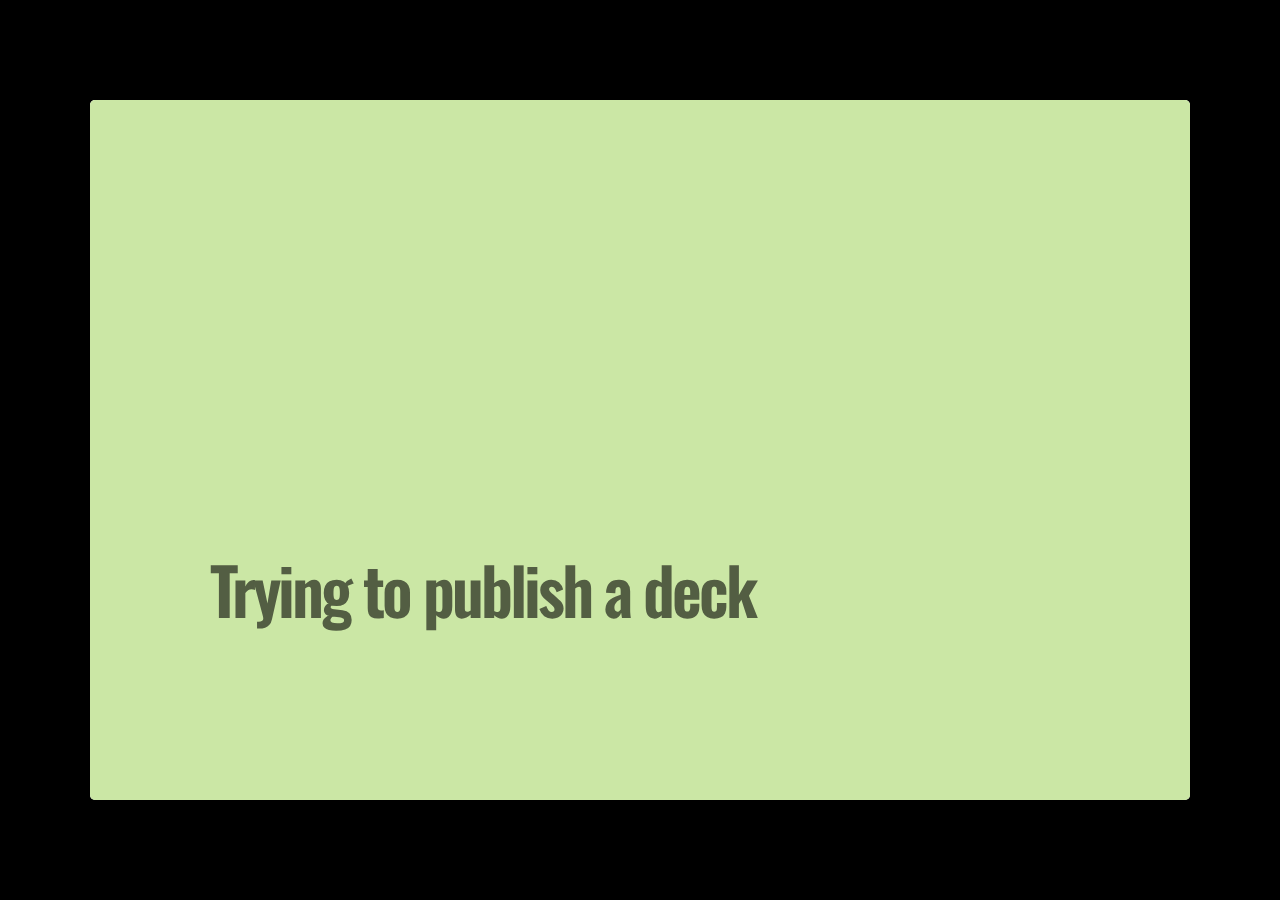
==== index.html @ 4f8438b9 "publishing deck" ====
<!DOCTYPE html>
<html>
<head>
  <title>Trying to publish a deck</title>
  <meta charset="utf-8">
  <meta name="description" content="Trying to publish a deck">
  <meta name="author" content="">
  <meta name="generator" content="slidify" />
  <meta name="apple-mobile-web-app-capable" content="yes">
  <meta http-equiv="X-UA-Compatible" content="chrome=1">
  <link rel="stylesheet" href="libraries/frameworks/io2012/css/default.css" media="all" >
  <link rel="stylesheet" href="libraries/frameworks/io2012/css/phone.css" 
    media="only screen and (max-device-width: 480px)" >
  <link rel="stylesheet" href="libraries/frameworks/io2012/css/slidify.css" >
  <link rel="stylesheet" href="libraries/highlighters/highlight.js/css/tomorrow.css" />
  <base target="_blank"> <!-- This amazingness opens all links in a new tab. -->  <link rel=stylesheet href="./assets/css/ribbons.css"></link>

  
  <!-- Grab CDN jQuery, fall back to local if offline -->
  <script src="http://ajax.aspnetcdn.com/ajax/jQuery/jquery-1.7.min.js"></script>
  <script>window.jQuery || document.write('<script src="libraries/widgets/quiz/js/jquery.js"><\/script>')</script> 
  <script data-main="libraries/frameworks/io2012/js/slides" 
    src="libraries/frameworks/io2012/js/require-1.0.8.min.js">
  </script>
  
  

</head>
<body style="opacity: 0">
  <slides class="layout-widescreen">
    
    <!-- LOGO SLIDE -->
        <slide class="title-slide segue nobackground">
  <hgroup class="auto-fadein">
    <h1>Trying to publish a deck</h1>
    <h2></h2>
    <p><br/></p>
  </hgroup>
  <article></article>  
</slide>
    

    <!-- SLIDES -->
    <slide class="" id="slide-1" style="background:;">
  <hgroup>
    <h2>Read-And-Delete</h2>
  </hgroup>
  <article data-timings="">
    <ol>
<li>Edit YAML front matter</li>
<li>Write using R Markdown</li>
<li>Use an empty line followed by three dashes to separate slides!</li>
</ol>

  </article>
  <!-- Presenter Notes -->
</slide>

<slide class="class" id="id" style="background:;">
  <hgroup>
    <h2>Slide 2</h2>
  </hgroup>
  <article data-timings="">
    <p>This is annoying</p>

  </article>
  <!-- Presenter Notes -->
</slide>

    <slide class="backdrop"></slide>
  </slides>
  <div class="pagination pagination-small" id='io2012-ptoc' style="display:none;">
    <ul>
      <li>
      <a href="#" target="_self" rel='tooltip' 
        data-slide=1 title='Read-And-Delete'>
         1
      </a>
    </li>
    <li>
      <a href="#" target="_self" rel='tooltip' 
        data-slide=2 title='Slide 2'>
         2
      </a>
    </li>
  </ul>
  </div>  <!--[if IE]>
    <script 
      src="http://ajax.googleapis.com/ajax/libs/chrome-frame/1/CFInstall.min.js">  
    </script>
    <script>CFInstall.check({mode: 'overlay'});</script>
  <![endif]-->
</body>
  <!-- Load Javascripts for Widgets -->
  
  <!-- LOAD HIGHLIGHTER JS FILES -->
  <script src="libraries/highlighters/highlight.js/highlight.pack.js"></script>
  <script>hljs.initHighlightingOnLoad();</script>
  <!-- DONE LOADING HIGHLIGHTER JS FILES -->
   
  </html>
---- libraries/frameworks/io2012/css/default.css ----
@charset "UTF-8";

/* line 17, ../../../../../../Library/Ruby/Gems/1.8/gems/compass-0.12.1/frameworks/compass/stylesheets/compass/reset/_utilities.scss */
html, body, div, span, applet, object, iframe,
h1, h2, h3, h4, h5, h6, p, blockquote, pre,
a, abbr, acronym, address, big, cite, code,
del, dfn, em, img, ins, kbd, q, s, samp,
small, strike, strong, sub, sup, tt, var,
b, u, i, center,
dl, dt, dd, ol, ul, li,
fieldset, form, label, legend,
table, caption, tbody, tfoot, thead, tr, th, td,
article, aside, canvas, details, embed,
figure, figcaption, footer, header, hgroup,
menu, nav, output, ruby, section, summary,
time, mark, audio, video {
  margin: 0;
  padding: 0;
  border: 0;
  font-size: 100%;
  font: inherit;
  vertical-align: baseline;
}

/* line 20, ../../../../../../Library/Ruby/Gems/1.8/gems/compass-0.12.1/frameworks/compass/stylesheets/compass/reset/_utilities.scss */
body {
  line-height: 1;
}

/* line 22, ../../../../../../Library/Ruby/Gems/1.8/gems/compass-0.12.1/frameworks/compass/stylesheets/compass/reset/_utilities.scss */

ol, ul {
  list-style: none;
}


/* line 24, ../../../../../../Library/Ruby/Gems/1.8/gems/compass-0.12.1/frameworks/compass/stylesheets/compass/reset/_utilities.scss */
table {
  border-collapse: collapse;
  border-spacing: 0;
}

/* line 26, ../../../../../../Library/Ruby/Gems/1.8/gems/compass-0.12.1/frameworks/compass/stylesheets/compass/reset/_utilities.scss */
caption, th, td {
  text-align: left;
  font-weight: normal;
  vertical-align: middle;
}

/* line 28, ../../../../../../Library/Ruby/Gems/1.8/gems/compass-0.12.1/frameworks/compass/stylesheets/compass/reset/_utilities.scss */
q, blockquote {
  quotes: none;
}
/* line 101, ../../../../../../Library/Ruby/Gems/1.8/gems/compass-0.12.1/frameworks/compass/stylesheets/compass/reset/_utilities.scss */
q:before, q:after, blockquote:before, blockquote:after {
  content: "";
  content: none;
}

/* line 30, ../../../../../../Library/Ruby/Gems/1.8/gems/compass-0.12.1/frameworks/compass/stylesheets/compass/reset/_utilities.scss */
a img {
  border: none;
}

/* line 114, ../../../../../../Library/Ruby/Gems/1.8/gems/compass-0.12.1/frameworks/compass/stylesheets/compass/reset/_utilities.scss */
article, aside, details, figcaption, figure, footer, header, hgroup, menu, nav, section, summary {
  display: block;
}

/**
 * Base SlideDeck Styles
 */
/* line 48, ../scss/_base.scss */
html {
  height: 100%;
  overflow: hidden;
}

/* line 53, ../scss/_base.scss */
body {
  margin: 0;
  padding: 0;
  opacity: 0;
  height: 100%;
  min-height: 740px;
  width: 100%;
  overflow: hidden;
  color: #fff;
  -webkit-font-smoothing: antialiased;
  -moz-font-smoothing: antialiased;
  -ms-font-smoothing: antialiased;
  -o-font-smoothing: antialiased;
  -webkit-transition: opacity 800ms ease-in 100ms;
  -moz-transition: opacity 800ms ease-in 100ms;
  -ms-transition: opacity 800ms ease-in 100ms;
  -o-transition: opacity 800ms ease-in 100ms;
  transition: opacity 800ms ease-in 100ms;
}
/* line 69, ../scss/_base.scss */
body.loaded {
  opacity: 1 !important;
}

/* line 74, ../scss/_base.scss */
input, button {
  vertical-align: middle;
}

/* line 78, ../scss/_base.scss */
slides > slide[hidden] {
  display: none !important;
}

/* line 82, ../scss/_base.scss */
slides {
  width: 100%;
  height: 100%;
  position: absolute;
  left: 0;
  top: 0;
  -webkit-transform: translate3d(0, 0, 0);
  -moz-transform: translate3d(0, 0, 0);
  -ms-transform: translate3d(0, 0, 0);
  -o-transform: translate3d(0, 0, 0);
  transform: translate3d(0, 0, 0);
  -webkit-perspective: 1000;
  perspective: 1000;
  -webkit-transform-style: preserve-3d;
  transform-style: preserve-3d;
  -webkit-transition: opacity 800ms ease-in 100ms;
  -moz-transition: opacity 800ms ease-in 100ms;
  -ms-transition: opacity 800ms ease-in 100ms;
  -o-transition: opacity 800ms ease-in 100ms;
  transition: opacity 800ms ease-in 100ms;
}

/* line 94, ../scss/_base.scss */
slides > slide {
  display: block;
  position: absolute;
  overflow: hidden;
  left: 50%;
  top: 50%;
  -webkit-box-sizing: border-box;
  -moz-box-sizing: border-box;
  box-sizing: border-box;
}

/* Slide styles */
/*article.fill iframe {
  position: absolute;
  left: 0;
  top: 0;
  width: 100%;
  height: 100%;

  border: 0;
  margin: 0;

  @include border-radius(10px);

  z-index: -1;
}

slide.fill {
  background-repeat: no-repeat;
  @include background-size(cover);
}

slide.fill img {
  position: absolute;
  left: 0;
  top: 0;
  min-width: 100%;
  min-height: 100%;

  z-index: -1;
}
*/
/**
 * Theme Styles
 */
/* line 58, ../scss/default.scss */
::selection {
  color: white;
  background-color: #ffd14d;
  text-shadow: none;
}

/* line 64, ../scss/default.scss */
::-webkit-scrollbar {
  height: 16px;
  overflow: visible;
  width: 16px;
}

/* line 69, ../scss/default.scss */
::-webkit-scrollbar-thumb {
  background-color: rgba(0, 0, 0, 0.1);
  background-clip: padding-box;
  border: solid transparent;
  min-height: 28px;
  padding: 100px 0 0;
  -webkit-box-shadow: inset 1px 1px 0 rgba(0, 0, 0, 0.1), inset 0 -1px 0 rgba(0, 0, 0, 0.07);
  -moz-box-shadow: inset 1px 1px 0 rgba(0, 0, 0, 0.1), inset 0 -1px 0 rgba(0, 0, 0, 0.07);
  box-shadow: inset 1px 1px 0 rgba(0, 0, 0, 0.1), inset 0 -1px 0 rgba(0, 0, 0, 0.07);
  border-width: 1px 1px 1px 6px;
}

/* line 78, ../scss/default.scss */
::-webkit-scrollbar-thumb:hover {
  background-color: rgba(0, 0, 0, 0.5);
}

/* line 81, ../scss/default.scss */
::-webkit-scrollbar-button {
  height: 0;
  width: 0;
}

/* line 85, ../scss/default.scss */
::-webkit-scrollbar-track {
  background-clip: padding-box;
  border: solid transparent;
  border-width: 0 0 0 4px;
}

/* line 90, ../scss/default.scss */
::-webkit-scrollbar-corner {
  background: transparent;
}

/* line 94, ../scss/default.scss */
body {
  background: black;
}

/* line 98, ../scss/default.scss */
slides > slide {
  display: none;
  font-family: 'Open Sans', Arial, sans-serif;
  font-size: 26px;
  color: #797979;
  width: 900px;
  height: 700px;
  margin-left: -450px;
  margin-top: -350px;
  padding: 40px 60px;
  -webkit-border-radius: 5px;
  -moz-border-radius: 5px;
  -ms-border-radius: 5px;
  -o-border-radius: 5px;
  border-radius: 5px;
  -webkit-transition: all 0.6s ease-in-out;
  -moz-transition: all 0.6s ease-in-out;
  -ms-transition: all 0.6s ease-in-out;
  -o-transition: all 0.6s ease-in-out;
  transition: all 0.6s ease-in-out;
}
/* line 119, ../scss/default.scss */
slides > slide.far-past {
  display: none;
}
/* line 126, ../scss/default.scss */
slides > slide.past {
  display: block;
  opacity: 0;
}
/* line 133, ../scss/default.scss */
slides > slide.current {
  display: block;
  opacity: 1;
}
/* line 139, ../scss/default.scss */
slides > slide.current .auto-fadein {
  opacity: 1;
}
/* line 143, ../scss/default.scss */
slides > slide.current .gdbar {
  -webkit-background-size: 100% 100%;
  -moz-background-size: 100% 100%;
  -o-background-size: 100% 100%;
  background-size: 100% 100%;
}
/* line 148, ../scss/default.scss */
slides > slide.next {
  display: block;
  opacity: 0;
  pointer-events: none;
}
/* line 156, ../scss/default.scss */
slides > slide.far-next {
  display: none;
}
/* line 163, ../scss/default.scss */
slides > slide.dark {
  background: #515151 !important;
}
/* line 171, ../scss/default.scss */
slides > slide:not(.nobackground):before {
  font-size: 12pt;
  content: attr(data-hashtag);
  position: absolute;
  bottom: 20px;
  left: 60px;
  /* background: url("../images/google_developers_icon_128.png") no-repeat 0 50%; */
  -webkit-background-size: 30px 30px;
  -moz-background-size: 30px 30px;
  -o-background-size: 30px 30px;
  background-size: 30px 30px;
  padding-left: 40px;
  height: 30px;
  line-height: 1.9;
}


/* line 183, ../scss/default.scss */
slides > slide:not(.nobackground):after {
  font-size: 12pt;
  content: attr(data-slide-num) "/" attr(data-total-slides);
  position: absolute;
  bottom: 20px;
  right: 60px;
  line-height: 1.9;
}
/* line 194, ../scss/default.scss */
slides > slide.title-slide:after {
  content: '';
  /* background: url(../images/io2012_logo.png) no-repeat 100% 50%; */
  -webkit-background-size: contain;
  -moz-background-size: contain;
  -o-background-size: contain;
  background-size: contain;
  position: absolute;
  bottom: 40px;
  right: 40px;
  width: 100%;
  height: 60px;
}
/* line 206, ../scss/default.scss */
slides > slide.backdrop {
  z-index: -10;
  display: block !important;
  background: -webkit-gradient(linear, 50% 0%, 50% 100%, color-stop(0%, #ffffff), color-stop(85%, #ffffff), color-stop(100%, #e6e6e6));
  background: -webkit-linear-gradient(#ffffff, #ffffff 85%, #e6e6e6);
  background: -moz-linear-gradient(#ffffff, #ffffff 85%, #e6e6e6);
  background: -o-linear-gradient(#ffffff, #ffffff 85%, #e6e6e6);
  background: -ms-linear-gradient(#ffffff, #ffffff 85%, #e6e6e6);
  background: linear-gradient(#ffffff, #ffffff 85%, #e6e6e6);
  background-color: white;
}
/* line 211, ../scss/default.scss */
slides > slide.backdrop:after, slides > slide.backdrop:before {
  display: none;
}
/* line 216, ../scss/default.scss */
slides > slide > hgroup + article {
  margin-top: 45px;
}
/* line 220, ../scss/default.scss */
slides > slide > hgroup + article.flexbox.vcenter, slides > slide > hgroup + article.flexbox.vleft, slides > slide > hgroup + article.flexbox.vright {
  height: 80%;
}
/* line 225, ../scss/default.scss */
slides > slide > hgroup + article p {
  margin-bottom: 1em;
}
/* line 230, ../scss/default.scss */
slides > slide > article:only-child {
  height: 100%;
}
/* line 233, ../scss/default.scss */
slides > slide > article:only-child > iframe {
  height: 98%;
}

/* line 239, ../scss/default.scss */
slides.layout-faux-widescreen > slide {
  padding: 40px 160px;
}

/* line 248, ../scss/default.scss */
slides.layout-widescreen > slide,
slides.layout-faux-widescreen > slide {
  margin-left: -550px;
  width: 1100px;
}
/* line 253, ../scss/default.scss */
slides.layout-widescreen > slide.far-past,
slides.layout-faux-widescreen > slide.far-past {
  display: block;
  display: none;
  -webkit-transform: translate(-2260px);
  -moz-transform: translate(-2260px);
  -ms-transform: translate(-2260px);
  -o-transform: translate(-2260px);
  transform: translate(-2260px);
  -webkit-transform: translate3d(-2260px, 0, 0);
  -moz-transform: translate3d(-2260px, 0, 0);
  -ms-transform: translate3d(-2260px, 0, 0);
  -o-transform: translate3d(-2260px, 0, 0);
  transform: translate3d(-2260px, 0, 0);
}
/* line 260, ../scss/default.scss */
slides.layout-widescreen > slide.past,
slides.layout-faux-widescreen > slide.past {
  display: block;
  opacity: 0;
}
/* line 267, ../scss/default.scss */
slides.layout-widescreen > slide.current,
slides.layout-faux-widescreen > slide.current {
  display: block;
  opacity: 1;
}
/* line 274, ../scss/default.scss */
slides.layout-widescreen > slide.next,
slides.layout-faux-widescreen > slide.next {
  display: block;
  opacity: 0;
  pointer-events: none;
}
/* line 282, ../scss/default.scss */
slides.layout-widescreen > slide.far-next,
slides.layout-faux-widescreen > slide.far-next {
  display: block;
  display: none;
  -webkit-transform: translate(2260px);
  -moz-transform: translate(2260px);
  -ms-transform: translate(2260px);
  -o-transform: translate(2260px);
  transform: translate(2260px);
  -webkit-transform: translate3d(2260px, 0, 0);
  -moz-transform: translate3d(2260px, 0, 0);
  -ms-transform: translate3d(2260px, 0, 0);
  -o-transform: translate3d(2260px, 0, 0);
  transform: translate3d(2260px, 0, 0);
}
/* line 289, ../scss/default.scss */
slides.layout-widescreen #prev-slide-area,
slides.layout-faux-widescreen #prev-slide-area {
  margin-left: -650px;
}
/* line 293, ../scss/default.scss */
slides.layout-widescreen #next-slide-area,
slides.layout-faux-widescreen #next-slide-area {
  margin-left: 550px;
}

/* line 298, ../scss/default.scss */
b {
  font-weight: 600;
}

/* line 302, ../scss/default.scss */
a {
  color: #2a7cdf;
  text-decoration: none;
  border-bottom: 1px solid rgba(42, 124, 223, 0.5);
}
/* line 307, ../scss/default.scss */
a:hover {
  color: black !important;
}

/* line 312, ../scss/default.scss */
h1, h2, h3 {
  font-weight: 600;
}

/* line 316, ../scss/default.scss */
h2 {
  font-size: 45px;
  line-height: 45px;
  letter-spacing: -2px;
  color: #515151;
}

/* line 323, ../scss/default.scss */
h3 {
  font-size: 30px;
  letter-spacing: -1px;
  line-height: 2;
  font-weight: inherit;
  color: #797979;
}

/* line 331, ../scss/default.scss */
ul {
  margin-left: 1.2em;
  margin-bottom: 1em;
  position: relative;
}
/* line 336, ../scss/default.scss */
ul li {
  margin-bottom: 0.5em;
}
/* line 339, ../scss/default.scss */
ul li ul {
  margin-left: 2em;
  margin-bottom: 0;
}
/* line 343, ../scss/default.scss */
ul li ul li:before {
  content: '-';
  font-weight: 600;
}
/* line 350, ../scss/default.scss */
ul > li:before {
  content: '\00B7';
  margin-left: -1em;
  position: absolute;
  font-weight: 600;
}
/* line 357, ../scss/default.scss */
ul ul {
  margin-top: .5em;
}

/* line 364, ../scss/default.scss */
.highlight-code slide.current pre > * {
  opacity: 0.25;
  -webkit-transition: opacity 0.5s ease-in;
  -moz-transition: opacity 0.5s ease-in;
  -ms-transition: opacity 0.5s ease-in;
  -o-transition: opacity 0.5s ease-in;
  transition: opacity 0.5s ease-in;
}
/* line 368, ../scss/default.scss */
.highlight-code slide.current b {
  opacity: 1;
}

/* line 373, ../scss/default.scss */
pre {
  font-family: 'Inconsolata', 'Courier New', monospace;
  font-size: 20px;
  line-height: 28px;
  padding: 10px 0 10px 60px;
  letter-spacing: -1px;
  margin-bottom: 0px;
  width: 106%;
  left: -60px;
  position: relative;
  -webkit-box-sizing: border-box;
  -moz-box-sizing: border-box;
  box-sizing: border-box;
  /*overflow: hidden;*/
}
/* line 387, ../scss/default.scss */
pre[data-lang]:after {
  content: attr(data-lang);
  background-color: #a9a9a9;
  right: 0;
  top: 0;
  position: absolute;
  font-size: 16pt;
  color: white;
  padding: 2px 25px;
  text-transform: uppercase;
}

/* line 400, ../scss/default.scss */
pre[data-lang="go"] {
  color: #333;
}

/* line 404, ../scss/default.scss */
code {
  font-size: 95%;
  font-family: 'Inconsolata', 'Courier New', monospace;
  color: black;
}

/* line 410, ../scss/default.scss */
iframe {
  width: 100%;
  height: 530px;
  background: white;
  border: 1px solid #e6e6e6;
  -webkit-box-sizing: border-box;
  -moz-box-sizing: border-box;
  box-sizing: border-box;
}

/* line 418, ../scss/default.scss */
dt {
  font-weight: bold;
}

/* line 422, ../scss/default.scss */
button {
  display: inline-block;
  background: -webkit-gradient(linear, 50% 0%, 50% 100%, color-stop(40%, #f9f9f9), color-stop(70%, #e3e3e3));
  background: -webkit-linear-gradient(#f9f9f9 40%, #e3e3e3 70%);
  background: -moz-linear-gradient(#f9f9f9 40%, #e3e3e3 70%);
  background: -o-linear-gradient(#f9f9f9 40%, #e3e3e3 70%);
  background: -ms-linear-gradient(#f9f9f9 40%, #e3e3e3 70%);
  background: linear-gradient(#f9f9f9 40%, #e3e3e3 70%);
  border: 1px solid #a9a9a9;
  -webkit-border-radius: 3px;
  -moz-border-radius: 3px;
  -ms-border-radius: 3px;
  -o-border-radius: 3px;
  border-radius: 3px;
  padding: 5px 8px;
  outline: none;
  white-space: nowrap;
  -webkit-user-select: none;
  -moz-user-select: none;
  user-select: none;
  cursor: pointer;
  text-shadow: 1px 1px white;
  font-size: 10pt;
}

/* line 436, ../scss/default.scss */
button:not(:disabled):hover {
  border-color: #515151;
}

/* line 440, ../scss/default.scss */
button:not(:disabled):active {
  background: -webkit-gradient(linear, 50% 0%, 50% 100%, color-stop(40%, #e3e3e3), color-stop(70%, #f9f9f9));
  background: -webkit-linear-gradient(#e3e3e3 40%, #f9f9f9 70%);
  background: -moz-linear-gradient(#e3e3e3 40%, #f9f9f9 70%);
  background: -o-linear-gradient(#e3e3e3 40%, #f9f9f9 70%);
  background: -ms-linear-gradient(#e3e3e3 40%, #f9f9f9 70%);
  background: linear-gradient(#e3e3e3 40%, #f9f9f9 70%);
}

/* line 444, ../scss/default.scss */
:disabled {
  color: #a9a9a9;
}

/* line 448, ../scss/default.scss */
.blue {
  color: #4387fd;
}

/* line 451, ../scss/default.scss */
.blue2 {
  color: #3c8ef3;
}

/* line 454, ../scss/default.scss */
.blue3 {
  color: #2a7cdf;
}

/* line 457, ../scss/default.scss */
.yellow {
  color: #ffd14d;
}

/* line 460, ../scss/default.scss */
.yellow2 {
  color: #f9cc46;
}

/* line 463, ../scss/default.scss */
.yellow3 {
  color: #f6c000;
}

/* line 466, ../scss/default.scss */
.green {
  color: #0da861;
}

/* line 469, ../scss/default.scss */
.green2 {
  color: #00a86d;
}

/* line 472, ../scss/default.scss */
.green3 {
  color: #009f5d;
}

/* line 475, ../scss/default.scss */
.red {
  color: #f44a3f;
}

/* line 478, ../scss/default.scss */
.red2 {
  color: #e0543e;
}

/* line 481, ../scss/default.scss */
.red3 {
  color: #d94d3a;
}

/* line 484, ../scss/default.scss */
.gray {
  color: #e6e6e6;
}

/* line 487, ../scss/default.scss */
.gray2 {
  color: #a9a9a9;
}

/* line 490, ../scss/default.scss */
.gray3 {
  color: #797979;
}

/* line 493, ../scss/default.scss */
.gray4 {
  color: #515151;
}

/* line 497, ../scss/default.scss */
.white {
  color: white !important;
}

/* line 500, ../scss/default.scss */
.black {
  color: black !important;
}

/* line 504, ../scss/default.scss */
.columns-2 {
  -webkit-column-count: 2;
  -moz-column-count: 2;
  -o-column-count: 2;
  column-count: 2;
}

/* line 508, ../scss/default.scss */
table {
  width: 100%;
  border-collapse: -moz-initial;
  border-collapse: initial;
  border-spacing: 2px;
  border-bottom: 1px solid #797979;
}
/* line 515, ../scss/default.scss */
table tr > td:first-child, table th {
  font-weight: 600;
  color: #515151;
}
/* line 520, ../scss/default.scss */
table tr:nth-child(odd) {
  background-color: #e6e6e6;
}
/* line 524, ../scss/default.scss */
table th {
  color: white;
  font-size: 18px;
  background: -webkit-gradient(linear, 50% 0%, 50% 100%, color-stop(40%, #4387fd), color-stop(80%, #2a7cdf)) no-repeat;
  background: -webkit-linear-gradient(top, #4387fd 40%, #2a7cdf 80%) no-repeat;
  background: -moz-linear-gradient(top, #4387fd 40%, #2a7cdf 80%) no-repeat;
  background: -o-linear-gradient(top, #4387fd 40%, #2a7cdf 80%) no-repeat;
  background: -ms-linear-gradient(top, #4387fd 40%, #2a7cdf 80%) no-repeat;
  background: linear-gradient(top, #4387fd 40%, #2a7cdf 80%) no-repeat;
}
/* line 530, ../scss/default.scss */
table td, table th {
  font-size: 18px;
  padding: 1em 0.5em;
}
/* line 535, ../scss/default.scss */
table td.highlight {
  color: #515151;
  background: -webkit-gradient(linear, 50% 0%, 50% 100%, color-stop(40%, #ffd14d), color-stop(80%, #f6c000)) no-repeat;
  background: -webkit-linear-gradient(top, #ffd14d 40%, #f6c000 80%) no-repeat;
  background: -moz-linear-gradient(top, #ffd14d 40%, #f6c000 80%) no-repeat;
  background: -o-linear-gradient(top, #ffd14d 40%, #f6c000 80%) no-repeat;
  background: -ms-linear-gradient(top, #ffd14d 40%, #f6c000 80%) no-repeat;
  background: linear-gradient(top, #ffd14d 40%, #f6c000 80%) no-repeat;
}
/* line 540, ../scss/default.scss */
table.rows {
  border-bottom: none;
  border-right: 1px solid #797979;
}

/* line 546, ../scss/default.scss */
q {
  font-size: 45px;
  line-height: 72px;
}
/* line 550, ../scss/default.scss */
q:before {
  content: '“';
  position: absolute;
  margin-left: -0.5em;
}
/* line 555, ../scss/default.scss */
q:after {
  content: '”';
  position: absolute;
  margin-left: 0.1em;
}

/* line 562, ../scss/default.scss */
slide.fill {
  background-repeat: no-repeat;
  -webkit-border-radius: 5px;
  -moz-border-radius: 5px;
  -ms-border-radius: 5px;
  -o-border-radius: 5px;
  border-radius: 5px;
  -webkit-background-size: cover;
  -moz-background-size: cover;
  -o-background-size: cover;
  background-size: cover;
}

/* Size variants */
/* line 571, ../scss/default.scss */
article.smaller p, article.smaller ul {
  font-size: 20px;
  line-height: 24px;
  letter-spacing: 0;
}
/* line 577, ../scss/default.scss */
article.smaller table td, article.smaller table th {
  font-size: 14px;
}
/* line 581, ../scss/default.scss */
article.smaller pre {
  font-size: 15px;
  line-height: 20px;
  letter-spacing: 0;
}
/* line 586, ../scss/default.scss */
article.smaller q {
  font-size: 40px;
  line-height: 48px;
}
/* line 590, ../scss/default.scss */
article.smaller q:before, article.smaller q:after {
  font-size: 60px;
}

/* Builds */
/* line 599, ../scss/default.scss */
.build > * {
  -webkit-transition: opacity 0.5s ease-in-out 0.2s;
  -moz-transition: opacity 0.5s ease-in-out 0.2s;
  -ms-transition: opacity 0.5s ease-in-out 0.2s;
  -o-transition: opacity 0.5s ease-in-out 0.2s;
  transition: opacity 0.5s ease-in-out 0.2s;
}
/* line 603, ../scss/default.scss */
.build .to-build {
  opacity: 0;
}
/* line 607, ../scss/default.scss */
.build .build-fade {
  opacity: 0.3;
}
/* line 610, ../scss/default.scss */
.build .build-fade:hover {
  opacity: 1.0;
}

/* line 617, ../scss/default.scss */
.popup .next .build .to-build {
  opacity: 1;
}
/* line 621, ../scss/default.scss */
.popup .next .build .build-fade {
  opacity: 1;
}

/* Pretty print */
/* line 629, ../scss/default.scss */
.prettyprint .str,
.prettyprint .atv {
  /* a markup attribute value */
  color: #009f5d;
}

/* line 633, ../scss/default.scss */
.prettyprint .kwd,
.prettyprint .tag {
  /* a markup tag name */
  color: #0066cc;
}

/* line 636, ../scss/default.scss */
.prettyprint .com {
  /* a comment */
  color: #797979;
  font-style: italic;
}

/* line 640, ../scss/default.scss */
.prettyprint .lit {
  /* a literal value */
  color: #7f0000;
}

/* line 645, ../scss/default.scss */
.prettyprint .pun,
.prettyprint .opn,
.prettyprint .clo {
  color: #515151;
}

/* line 651, ../scss/default.scss */
.prettyprint .typ,
.prettyprint .atn,
.prettyprint .dec,
.prettyprint .var {
  /* a declaration; a variable name */
  color: #d94d3a;
}

/* line 654, ../scss/default.scss */
.prettyprint .pln {
  color: #515151;
}

/* line 658, ../scss/default.scss */
.note {
  position: absolute;
  z-index: 100;
  width: 100%;
  height: 100%;
  top: 0;
  left: 0;
  padding: 1em;
  background: rgba(0, 0, 0, 0.3);
  opacity: 0;
  pointer-events: none;
  display: -webkit-box !important;
  display: -moz-box !important;
  display: -ms-box !important;
  display: -o-box !important;
  display: box !important;
  -webkit-box-orient: vertical;
  -moz-box-orient: vertical;
  -ms-box-orient: vertical;
  box-orient: vertical;
  -webkit-box-align: center;
  -moz-box-align: center;
  -ms-box-align: center;
  box-align: center;
  -webkit-box-pack: center;
  -moz-box-pack: center;
  -ms-box-pack: center;
  box-pack: center;
  -webkit-border-radius: 5px;
  -moz-border-radius: 5px;
  -ms-border-radius: 5px;
  -o-border-radius: 5px;
  border-radius: 5px;
  -webkit-box-sizing: border-box;
  -moz-box-sizing: border-box;
  box-sizing: border-box;
  -webkit-transform: translateY(350px);
  -moz-transform: translateY(350px);
  -ms-transform: translateY(350px);
  -o-transform: translateY(350px);
  transform: translateY(350px);
  -webkit-transition: all 0.4s ease-in-out;
  -moz-transition: all 0.4s ease-in-out;
  -ms-transition: all 0.4s ease-in-out;
  -o-transition: all 0.4s ease-in-out;
  transition: all 0.4s ease-in-out;
}
/* line 676, ../scss/default.scss */
.note > section {
  background: #fff;
  -webkit-border-radius: 5px;
  -moz-border-radius: 5px;
  -ms-border-radius: 5px;
  -o-border-radius: 5px;
  border-radius: 5px;
  -webkit-box-shadow: 0 0 10px #797979;
  -moz-box-shadow: 0 0 10px #797979;
  box-shadow: 0 0 10px #797979;
  width: 60%;
  padding: 2em;
}

/* line 693, ../scss/default.scss */
.with-notes.popup slides.layout-widescreen slide.next,
.with-notes.popup slides.layout-faux-widescreen slide.next {
  -webkit-transform: translate3d(690px, 80px, 0) scale(0.35);
  -moz-transform: translate3d(690px, 80px, 0) scale(0.35);
  -ms-transform: translate3d(690px, 80px, 0) scale(0.35);
  -o-transform: translate3d(690px, 80px, 0) scale(0.35);
  transform: translate3d(690px, 80px, 0) scale(0.35);
}
/* line 696, ../scss/default.scss */
.with-notes.popup slides.layout-widescreen slide .note,
.with-notes.popup slides.layout-faux-widescreen slide .note {
  -webkit-transform: translate3d(300px, 800px, 0) scale(1.5);
  -moz-transform: translate3d(300px, 800px, 0) scale(1.5);
  -ms-transform: translate3d(300px, 800px, 0) scale(1.5);
  -o-transform: translate3d(300px, 800px, 0) scale(1.5);
  transform: translate3d(300px, 800px, 0) scale(1.5);
}
/* line 702, ../scss/default.scss */
.with-notes.popup slide {
  overflow: visible;
  background: white;
  -webkit-transition: none;
  -moz-transition: none;
  -ms-transition: none;
  -o-transition: none;
  transition: none;
  pointer-events: none;
  -webkit-transform-origin: 0 0;
  -moz-transform-origin: 0 0;
  -ms-transform-origin: 0 0;
  -o-transform-origin: 0 0;
  transform-origin: 0 0;
}
/* line 709, ../scss/default.scss */
.with-notes.popup slide:not(.backdrop) {
  -webkit-transform: scale(0.6) translate3d(0.5em, 0.5em, 0);
  -moz-transform: scale(0.6) translate3d(0.5em, 0.5em, 0);
  -ms-transform: scale(0.6) translate3d(0.5em, 0.5em, 0);
  -o-transform: scale(0.6) translate3d(0.5em, 0.5em, 0);
  transform: scale(0.6) translate3d(0.5em, 0.5em, 0);
  -webkit-box-shadow: 0 0 10px #797979;
  -moz-box-shadow: 0 0 10px #797979;
  box-shadow: 0 0 10px #797979;
}
/* line 714, ../scss/default.scss */
.with-notes.popup slide.backdrop {
  background-image: -webkit-gradient(radial, 50% 50%, 0, 50% 50%, 600, color-stop(0%, #b1dfff), color-stop(100%, #4387fd));
  background-image: -webkit-radial-gradient(50% 50%, #b1dfff 0%, #4387fd 600px);
  background-image: -moz-radial-gradient(50% 50%, #b1dfff 0%, #4387fd 600px);
  background-image: -o-radial-gradient(50% 50%, #b1dfff 0%, #4387fd 600px);
  background-image: -ms-radial-gradient(50% 50%, #b1dfff 0%, #4387fd 600px);
  background-image: radial-gradient(50% 50%, #b1dfff 0%, #4387fd 600px);
}
/* line 720, ../scss/default.scss */
.with-notes.popup slide.next {
  -webkit-transform: translate3d(570px, 80px, 0) scale(0.35);
  -moz-transform: translate3d(570px, 80px, 0) scale(0.35);
  -ms-transform: translate3d(570px, 80px, 0) scale(0.35);
  -o-transform: translate3d(570px, 80px, 0) scale(0.35);
  transform: translate3d(570px, 80px, 0) scale(0.35);
  opacity: 1 !important;
}
/* line 724, ../scss/default.scss */
.with-notes.popup slide.next .note {
  display: none !important;
}
/* line 730, ../scss/default.scss */
.with-notes.popup .note {
  width: 109%;
  height: 260px;
  background: #e6e6e6;
  padding: 0;
  -webkit-box-shadow: 0 0 10px #797979;
  -moz-box-shadow: 0 0 10px #797979;
  box-shadow: 0 0 10px #797979;
  -webkit-transform: translate3d(250px, 800px, 0) scale(1.5);
  -moz-transform: translate3d(250px, 800px, 0) scale(1.5);
  -ms-transform: translate3d(250px, 800px, 0) scale(1.5);
  -o-transform: translate3d(250px, 800px, 0) scale(1.5);
  transform: translate3d(250px, 800px, 0) scale(1.5);
  -webkit-transition: opacity 400ms ease-in-out;
  -moz-transition: opacity 400ms ease-in-out;
  -ms-transition: opacity 400ms ease-in-out;
  -o-transition: opacity 400ms ease-in-out;
  transition: opacity 400ms ease-in-out;
}
/* line 741, ../scss/default.scss */
.with-notes.popup .note > section {
  background: #fff;
  -webkit-border-radius: 5px;
  -moz-border-radius: 5px;
  -ms-border-radius: 5px;
  -o-border-radius: 5px;
  border-radius: 5px;
  height: 100%;
  width: 100%;
  -webkit-box-sizing: border-box;
  -moz-box-sizing: border-box;
  box-sizing: border-box;
  -webkit-box-shadow: none;
  -moz-box-shadow: none;
  box-shadow: none;
  overflow: auto;
  padding: 1em;
}
/* line 754, ../scss/default.scss */
.with-notes .note {
  opacity: 1;
  -webkit-transform: translateY(0);
  -moz-transform: translateY(0);
  -ms-transform: translateY(0);
  -o-transform: translateY(0);
  transform: translateY(0);
  pointer-events: auto;
}

/* line 761, ../scss/default.scss */
.source {
  font-size: 14px;
  color: #a9a9a9;
  position: absolute;
  bottom: 70px;
  left: 60px;
}

/* line 769, ../scss/default.scss */
.centered {
  text-align: center;
}

/* line 773, ../scss/default.scss */
.reflect {
  -webkit-box-reflect: below 3px -webkit-linear-gradient(rgba(255, 255, 255, 0) 85%, white 150%);
  -moz-box-reflect: below 3px -moz-linear-gradient(rgba(255, 255, 255, 0) 85%, white 150%);
  -o-box-reflect: below 3px -o-linear-gradient(rgba(255, 255, 255, 0) 85%, white 150%);
  -ms-box-reflect: below 3px -ms-linear-gradient(rgba(255, 255, 255, 0) 85%, white 150%);
  box-reflect: below 3px linear-gradient(rgba(255, 255, 255, 0) 85%, #ffffff 150%);
}

/* line 781, ../scss/default.scss */
.flexbox {
  display: -webkit-box !important;
  display: -moz-box !important;
  display: -ms-box !important;
  display: -o-box !important;
  display: box !important;
}

/* line 785, ../scss/default.scss */
.flexbox.vcenter {
  -webkit-box-orient: vertical;
  -moz-box-orient: vertical;
  -ms-box-orient: vertical;
  box-orient: vertical;
  -webkit-box-align: center;
  -moz-box-align: center;
  -ms-box-align: center;
  box-align: center;
  -webkit-box-pack: center;
  -moz-box-pack: center;
  -ms-box-pack: center;
  box-pack: center;
  height: 100%;
  width: 100%;
}

/* line 791, ../scss/default.scss */
.flexbox.vleft {
  -webkit-box-orient: vertical;
  -moz-box-orient: vertical;
  -ms-box-orient: vertical;
  box-orient: vertical;
  -webkit-box-align: left;
  -moz-box-align: left;
  -ms-box-align: left;
  box-align: left;
  -webkit-box-pack: center;
  -moz-box-pack: center;
  -ms-box-pack: center;
  box-pack: center;
  height: 100%;
  width: 100%;
}

/* line 797, ../scss/default.scss */
.flexbox.vright {
  -webkit-box-orient: vertical;
  -moz-box-orient: vertical;
  -ms-box-orient: vertical;
  box-orient: vertical;
  -webkit-box-align: end;
  -moz-box-align: end;
  -ms-box-align: end;
  box-align: end;
  -webkit-box-pack: center;
  -moz-box-pack: center;
  -ms-box-pack: center;
  box-pack: center;
  height: 100%;
  width: 100%;
}

/* line 803, ../scss/default.scss */
.auto-fadein {
  -webkit-transition: opacity 0.6s ease-in 1s;
  -moz-transition: opacity 0.6s ease-in 1s;
  -ms-transition: opacity 0.6s ease-in 1s;
  -o-transition: opacity 0.6s ease-in 1s;
  transition: opacity 0.6s ease-in 1s;
  opacity: 0;
}

/* Clickable/tappable areas */
/* line 809, ../scss/default.scss */
.slide-area {
  z-index: 1000;
  position: absolute;
  left: 0;
  top: 0;
  width: 100px;
  height: 700px;
  left: 50%;
  top: 50%;
  cursor: pointer;
  margin-top: -350px;
}

/* line 826, ../scss/default.scss */
#prev-slide-area {
  margin-left: -550px;
}

/* line 831, ../scss/default.scss */
#next-slide-area {
  margin-left: 450px;
}

/* ===== SLIDE CONTENT ===== */
/* line 839, ../scss/default.scss */
.logoslide img {
  width: 383px;
  height: 92px;
}

/* line 845, ../scss/default.scss */
.segue {
  padding: 60px 120px;
}
/* line 848, ../scss/default.scss */
.segue h2 {
  color: #e6e6e6;
  font-size: 60px;
}
/* line 852, ../scss/default.scss */
.segue h3 {
  color: #e6e6e6;
  line-height: 2.8;
}
/* line 856, ../scss/default.scss */
.segue hgroup {
  position: absolute;
  bottom: 225px;
}

/* line 862, ../scss/default.scss */
.thank-you-slide {
  background: #4387fd !important;
  color: white;
}
/* line 866, ../scss/default.scss */
.thank-you-slide h2 {
  font-size: 60px;
  color: inherit;
}
/* line 871, ../scss/default.scss */
.thank-you-slide article > p {
  margin-top: 2em;
  font-size: 20pt;
}
/* line 876, ../scss/default.scss */
.thank-you-slide > p {
  position: absolute;
  bottom: 80px;
  font-size: 24pt;
  line-height: 1.3;
}

/* line 884, ../scss/default.scss */
aside.gdbar {
  height: 97px;
  width: 215px;
  position: absolute;
  left: -1px;
  top: 125px;
  -webkit-border-radius: 0 10px 10px 0;
  -moz-border-radius: 0 10px 10px 0;
  -ms-border-radius: 0 10px 10px 0;
  -o-border-radius: 0 10px 10px 0;
  border-radius: 0 10px 10px 0;
  background: -webkit-gradient(linear, 0% 50%, 100% 50%, color-stop(0%, #e6e6e6), color-stop(100%, #e6e6e6)) no-repeat;
  background: -webkit-linear-gradient(left, #e6e6e6, #e6e6e6) no-repeat;
  background: -moz-linear-gradient(left, #e6e6e6, #e6e6e6) no-repeat;
  background: -o-linear-gradient(left, #e6e6e6, #e6e6e6) no-repeat;
  background: -ms-linear-gradient(left, #e6e6e6, #e6e6e6) no-repeat;
  background: linear-gradient(left, #e6e6e6, #e6e6e6) no-repeat;
  -webkit-background-size: 0% 100%;
  -moz-background-size: 0% 100%;
  -o-background-size: 0% 100%;
  background-size: 0% 100%;
  -webkit-transition: all 0.5s ease-out 0.5s;
  -moz-transition: all 0.5s ease-out 0.5s;
  -ms-transition: all 0.5s ease-out 0.5s;
  -o-transition: all 0.5s ease-out 0.5s;
  transition: all 0.5s ease-out 0.5s;
  /* Better to transition only on background-size, but not sure how to do that with the mixin. */
}
/* line 895, ../scss/default.scss */
aside.gdbar.right {
  right: 0;
  left: -moz-initial;
  left: initial;
  top: 254px;
  /* 96 is height of gray icon bar */
  -webkit-transform: rotateZ(180deg);
  -moz-transform: rotateZ(180deg);
  -ms-transform: rotateZ(180deg);
  -o-transform: rotateZ(180deg);
  transform: rotateZ(180deg);
}
/* line 902, ../scss/default.scss */
aside.gdbar.right img {
  -webkit-transform: rotateZ(180deg);
  -moz-transform: rotateZ(180deg);
  -ms-transform: rotateZ(180deg);
  -o-transform: rotateZ(180deg);
  transform: rotateZ(180deg);
}
/* line 907, ../scss/default.scss */
aside.gdbar.bottom {
  top: -moz-initial;
  top: initial;
  bottom: 60px;
}
/* line 913, ../scss/default.scss */
aside.gdbar img {
  width: 125px;
  height: 85px;
  position: absolute;
  right: 0;
  margin: 8px 15px;
}

/* line 924, ../scss/default.scss */
.title-slide hgroup {
  bottom: 100px;
}
/* line 927, ../scss/default.scss */
.title-slide hgroup h1 {
  font-size: 65px;
  line-height: 1.4;
  letter-spacing: -3px;
  color: #515151;
}
/* line 934, ../scss/default.scss */
.title-slide hgroup h2 {
  font-size: 34px;
  color: #a9a9a9;
  font-weight: inherit;
}
/* line 940, ../scss/default.scss */
.title-slide hgroup p {
  font-size: 20px;
  color: #797979;
  line-height: 1.3;
  margin-top: 2em;
}

/* line 949, ../scss/default.scss */
.quote {
  color: #e6e6e6;
}
/* line 952, ../scss/default.scss */
.quote .author {
  font-size: 24px;
  position: absolute;
  bottom: 80px;
  line-height: 1.4;
}

/* line 961, ../scss/default.scss */
[data-config-contact] a {
  color: white;
  border-bottom: none;
}
/* line 965, ../scss/default.scss */
[data-config-contact] span {
  width: 115px;
  display: inline-block;
}

/* line 974, ../scss/default.scss */
.overview.popup .note {
  display: none !important;
}
/* line 980, ../scss/default.scss */
.overview slides slide {
  display: block;
  cursor: pointer;
  opacity: 0.5;
  pointer-events: auto !important;
  background: -webkit-gradient(linear, 50% 0%, 50% 100%, color-stop(0%, #ffffff), color-stop(85%, #ffffff), color-stop(100%, #e6e6e6));
  background: -webkit-linear-gradient(#ffffff, #ffffff 85%, #e6e6e6);
  background: -moz-linear-gradient(#ffffff, #ffffff 85%, #e6e6e6);
  background: -o-linear-gradient(#ffffff, #ffffff 85%, #e6e6e6);
  background: -ms-linear-gradient(#ffffff, #ffffff 85%, #e6e6e6);
  background: linear-gradient(#ffffff, #ffffff 85%, #e6e6e6);
  background-color: white;
}
/* line 981, ../scss/default.scss */
.overview slides slide.backdrop {
  display: none !important;
}
/* line 996, ../scss/default.scss */
.overview slides slide.far-past, .overview slides slide.past, .overview slides slide.next, .overview slides slide.far-next, .overview slides slide.far-past {
  opacity: 0.5;
  display: block;
}
/* line 1001, ../scss/default.scss */
.overview slides slide.current {
  opacity: 1;
}
/* line 1007, ../scss/default.scss */
.overview .slide-area {
  display: none;
}

@media print {
  /* line 1014, ../scss/default.scss */
  slides slide {
    display: block !important;
    position: relative;
    background: -webkit-gradient(linear, 50% 0%, 50% 100%, color-stop(0%, #ffffff), color-stop(85%, #ffffff), color-stop(100%, #e6e6e6));
    background: -webkit-linear-gradient(#ffffff, #ffffff 85%, #e6e6e6);
    background: -moz-linear-gradient(#ffffff, #ffffff 85%, #e6e6e6);
    background: -o-linear-gradient(#ffffff, #ffffff 85%, #e6e6e6);
    background: -ms-linear-gradient(#ffffff, #ffffff 85%, #e6e6e6);
    background: linear-gradient(#ffffff, #ffffff 85%, #e6e6e6);
    background-color: white;
    -webkit-transform: none !important;
    -moz-transform: none !important;
    -ms-transform: none !important;
    -o-transform: none !important;
    transform: none !important;
    width: 100%;
    height: 100%;
    page-break-after: always;
    top: auto !important;
    left: auto !important;
    margin-top: 0 !important;
    margin-left: 0 !important;
    opacity: 1 !important;
    color: #555;
  }
  /* line 1034, ../scss/default.scss */
  slides slide.far-past, slides slide.past, slides slide.next, slides slide.far-next, slides slide.far-past, slides slide.current {
    opacity: 1 !important;
    display: block !important;
  }
  /* line 1040, ../scss/default.scss */
  slides slide .build > * {
    -webkit-transition: none;
    -moz-transition: none;
    -ms-transition: none;
    -o-transition: none;
    transition: none;
  }
  /* line 1045, ../scss/default.scss */
  slides slide .build .to-build,
  slides slide .build .build-fade {
    opacity: 1;
  }
  /* line 1050, ../scss/default.scss */
  slides slide .auto-fadein {
    opacity: 1 !important;
  }
  /* line 1054, ../scss/default.scss */
  slides slide.backdrop {
    display: none !important;
  }
  /* line 1058, ../scss/default.scss */
  slides slide table.rows {
    border-right: 0;
  }
  /* line 1063, ../scss/default.scss */
  slides slide[hidden] {
    display: none !important;
  }

  /* line 1068, ../scss/default.scss */
  .slide-area {
    display: none;
  }

  /* line 1072, ../scss/default.scss */
  .reflect {
    -webkit-box-reflect: none;
    -moz-box-reflect: none;
    -o-box-reflect: none;
    -ms-box-reflect: none;
    box-reflect: none;
  }

  /* line 1080, ../scss/default.scss */
  pre, code {
    font-family: monospace !important;
  }
}
---- libraries/frameworks/io2012/css/phone.css ----
/*Smartphones (portrait and landscape) ----------- */
/*@media only screen
and (min-width : 320px)
and (max-width : 480px) {

}*/
/* Smartphones (portrait) ----------- */
/* Styles */
/* line 17, ../scss/phone.scss */
slides > slide {
  /*  width: $slide-width !important;
    height: $slide-height !important;
    margin-left: -$slide-width / 2 !important;
    margin-top: -$slide-height / 2 !important;
  */
  -webkit-transition: none !important;
  -webkit-transition: none !important;
  -moz-transition: none !important;
  -ms-transition: none !important;
  -o-transition: none !important;
  transition: none !important;
}

/* iPhone 4 ----------- */
@media only screen and (-webkit-min-device-pixel-ratio : 1.5), only screen and (min-device-pixel-ratio : 1.5) {
  /* Styles */
}
---- libraries/frameworks/io2012/css/slidify.css ----
@import url(http://fonts.googleapis.com/css?family=Open+Sans+Condensed:700|Source+Code+Pro:500|Open+Sans|Oswald);

/* Styles for Table of Contents */
#io2012-toc {
  position: absolute;
  top:0;
  left:10px;
  z-index: 999;
}
#io2012-toc a{
  border-bottom: none;
}

#io2012-toc .nav-pills > .active > a{
  background-color: darkslategray;
  color: yellow;
}
#io2012-toc li {
  margin-bottom: 0em;
}

#io2012-toc li.current {
  background-color: yellow;
}

.license {
  font-size: 14px;
  color: #a9a9a9;
  position: absolute;
  bottom: 30px;
  left: 60px;
}


/* Styles for Title Slide */
.title-slide hgroup > h1{
  font-family: 'Oswald', sans-serif;
}

.title-slide hgroup > h2{
  font-family: 'Oswald', 'Calibri', sans-serif;
}

/* Fonts and Spacing */
article p, article li, article li.build, section p, section li{
  font-family: 'Open Sans','Helvetica', 'Crimson Text', 'Garamond',  'Palatino', sans-serif;
  text-align: justify;
  font-size:22px;
  line-height: 1.5em;
  color: #444;
}

slide:not(.segue) h2{
  font-family: 'Calibri', Arial, sans-serif;
  font-size: 52px;
  font-style: normal;
  font-weight: bold;
  text-transform: normal;
  letter-spacing: -2px;
  line-height: 1.2em;
/*  color: #193441;*/
/*  color: #02574D;*/
  color: #CC2904;
}

/* Reduce Space between Title and Body */
slides > slide > hgroup + article {
  margin-top: 15px;
}

/* Remove Border, Margins and Padding from iframe */
iframe {
  border: none;
  margin: 0;
  padding: 0;
}

/* Knitr Images */
.rimage.left {
  text-align: left;
}
.rimage.right {
  text-align: right;
}
.rimage.center {
  text-align: center;
}

/* Quotes and Shout (for io2012, custom) */
article q {
  font-family: 'Crimson Text', sans-serif;
}

q {
  display: block;
  font-size: 44px;
  line-height: 56px;
  margin-left: 50px;
  margin-top: 100px;
  margin-right: 150px;
}

q::before {
  content: '“';
  position: absolute;
  display: inline-block;
  margin-left: -2.1em;
  width: 2em;
  text-align: right;
  font-size: 90px;
  color: silver;
}

q::after {
  content: '”';
  position: absolute;
  margin-left: .1em;
  font-size: 90px;
  color: silver;
}

div.author {
  text-align: right;
  font-size: 40px;
  margin-top: 20px;
  margin-right: 150px;
}

div.author::before {
  content: '—';
}

q.shout:before {
  content: '';
  position: absolute;
  margin-left: -0.5em;
}

q.shout:after {
  content: '';
  position: absolute;
  margin-left: 0.1em;
}

/* Tables */
table caption{
  margin-top: 20pt;
  font-weight: normal;
  font-family: "Trebuchet MS", Garuda, sans-serif;
}

table th {
  text-transform: capitalize;
}

/* Tables */

table {
  border: none;
  width: 100%;
  border-collapse: collapse;
  font-size: 24px;
  line-height: 32px;
  font-family: 'Trebuchet MS';
  font-weight: bolder;
  color: rgb(102, 102, 102);
}
table thead {
  border-top: 1px solid #BFBEAD;
  border-bottom: 1px solid #BFBEAD;
}
table th, table td, table caption {
  margin: 0;
  padding: 2pt 6pt;
  text-align: left;
  vertical-align: top;
}
table th {
  background: #CFCEBD;
  color: #575400;
  text-transform: uppercase;
}
table td {
  border-bottom: 1px solid #CFCEBD;
}
table tr:nth-child(2n+1) {
/*  background: #E8F2FF; */
  background: #EFEEDD;
}

/* Styling for Ordered Lists (only for io2012) */

ol {
  margin-left: 1.2em;
  margin-bottom: 1em;
  postion: relative;
}

ol li {
  margin-bottom: 0.5em;
  font-family: "Open Sans";
}

ol li ol {
  margin-left: 0.5em;
  margin-bottom: 0;
}

ol, ul {
  margin-top: .5em;
}

ol {
  list-style-type: decimal;
}

/*Github Ribbon Test*/
/* Source: https://github.com/dciccale/css3-github-ribbon */
/* Define classes for example, definition, problem etc. */
/* Choose meaningful colors for background and text */

.example {
  background-color: #121621;
  top: 1.2em;
  right: -3.2em;
  -webkit-transform: rotate(45deg);
  -moz-transform: rotate(45deg);
  transform: rotate(45deg);
  -webkit-box-shadow: 0 0 0 1px #1d212e inset,0 0 2px 1px #fff inset,0 0 1em #888;
  -moz-box-shadow: 0 0 0 1px #1d212e inset,0 0 2px 1px #fff inset,0 0 1em #888;
  box-shadow: 0 0 0 1px #1d212e inset,0 0 2px 1px #fff inset,0 0 1em #888;
  color: #FF0;
  display: block;
  padding: .6em 3.5em;
  position: absolute;
  font: bold .82em sans-serif;
  text-align: center;
  text-decoration: none;
  text-shadow: 1px -1px 8px rgba(0,0,0,0.60);
  -webkit-user-select: none;
  -moz-user-select: none;
  user-select: none;
}

.definition {
  background-color: #a00;
  top: 1.2em;
  right: -3.2em;
  -webkit-transform: rotate(45deg);
  -moz-transform: rotate(45deg);
  transform: rotate(45deg);
  -webkit-box-shadow: 0 0 0 1px #1d212e inset,0 0 2px 1px #fff inset,0 0 1em #888;
  -moz-box-shadow: 0 0 0 1px #1d212e inset,0 0 2px 1px #fff inset,0 0 1em #888;
  box-shadow: 0 0 0 1px #1d212e inset,0 0 2px 1px #fff inset,0 0 1em #888;
  color: #FFF;
  display: block;
  padding: .6em 3.5em;
  position: absolute;
  font: bold .82em sans-serif;
  text-align: center;
  text-decoration: none;
  text-shadow: 1px -1px 8px rgba(0,0,0,0.60);
  -webkit-user-select: none;
  -moz-user-select: none;
  user-select: none;
}


/* Pasted from Custom.css */
aside.gbar img {
  width: 175px;
}


div.modal-body pre{
  width: 95%;
  left: 0px;
}

.pagination {
  position: absolute;
  bottom: -5px;
  left:110px;
}

.pagination ul li:before {
  content: "";
}

body {
  font-family: "Open Sans";
  color: #444;
}

p {
  text-align: justify;
  line-height: 1.5em;
}
/* Place Video on Top Right */
/* FIXME: Move CSS to css/popcorn.css */
section.video {
  position: absolute;
  top: 0;
  right: 0;
  z-index: 1000;
}


/* Smaller code fonts in modal popup */
.modal pre code {
  font-size: 16px;
}

img.center {
  display: block;
  margin: auto auto;
}

body {
  background-color: #000;
}
.quiz-option label{
  display: inline;
  font-size: 1em;
}
slide.segue h2{
 font-family: "Open Sans Condensed";
 font-weight: 700;
}
slide:not(.segue)  h2{
 font-family: "Open Sans Condensed";
 font-weight: 700;
 color: darkslategray;
}
article p {
  font-family: "Open Sans"
}

code {
  font-size: 100%;
  font-family: "Source Code Pro", monospace;
  color: darkred;
}
pre code {
  font-weight: 500;
  -webkit-border-radius: 5px;
  border-radius: 5px;
}

#glimmer iframe {
  width: 100%;
}

.title-slide {
  background-color: #CBE7A5; /* #EDE0CF; ; #CA9F9D*/
  /* background-image:url(http://goo.gl/EpXln); */
}

.title-slide hgroup > h1{
 font-family: 'Oswald', 'Helvetica', sanserif; 
}

.title-slide hgroup > h1, 
.title-slide hgroup > h2 {
  color: #535E43 ;  /* ; #EF5150*/
}
---- libraries/highlighters/highlight.js/css/tomorrow.css ----
/* Tomorrow Theme */
	/* http://jmblog.github.com/color-themes-for-google-code-highlightjs */
	/* Original theme - https://github.com/chriskempson/tomorrow-theme */
	/* http://jmblog.github.com/color-themes-for-google-code-highlightjs */
	.tomorrow-comment, pre .comment, pre .title {
		color: #8e908c;
	}

.tomorrow-red, pre .variable, pre .attribute, pre .tag, pre .regexp, pre .ruby .constant, pre .xml .tag .title, pre .xml .pi, pre .xml .doctype, pre .html .doctype, pre .css .id, pre .css .class, pre .css .pseudo {
	color: #c82829;
}

.tomorrow-orange, pre .number, pre .preprocessor, pre .built_in, pre .literal, pre .params, pre .constant {
	color: #f5871f;
}

.tomorrow-yellow, pre .class, pre .ruby .class .title, pre .css .rules .attribute {
	color: #eab700;
}

.tomorrow-green, pre .string, pre .value, pre .inheritance, pre .header, pre .ruby .symbol, pre .xml .cdata {
	color: #718c00;
}

.tomorrow-aqua, pre .css .hexcolor {
	color: #3e999f;
}

.tomorrow-blue, pre .function, pre .python .decorator, pre .python .title, pre .ruby .function .title, pre .ruby .title .keyword, pre .perl .sub, pre .javascript .title, pre .coffeescript .title {
	color: #4271ae;
}

.tomorrow-purple, pre .keyword, pre .javascript .function {
	color: #8959a8;
}

pre code {
	display: block;
	background: white;
	color: #4d4d4c;
		font-family: Menlo, Monaco, Consolas, monospace;
	line-height: 1.5;
	border: 1px solid #ccc;
	padding: 10px;
}
---- assets/css/ribbons.css ----
/*Github Ribbon Test*/
/* Source: https://github.com/dciccale/css3-github-ribbon */
/* Define classes for example, definition, problem etc. */
/* Choose meaningful colors for background and text */

.example {
  background-color: #121621;
  top: 1.2em;
  right: -3.2em;
  -webkit-transform: rotate(45deg);
  -moz-transform: rotate(45deg);
  transform: rotate(45deg);
  -webkit-box-shadow: 0 0 0 1px #1d212e inset,0 0 2px 1px #fff inset,0 0 1em #888;
  -moz-box-shadow: 0 0 0 1px #1d212e inset,0 0 2px 1px #fff inset,0 0 1em #888;
  box-shadow: 0 0 0 1px #1d212e inset,0 0 2px 1px #fff inset,0 0 1em #888;
  color: #FF0;
  display: block;
  padding: .6em 3.5em;
  position: absolute;
  font: bold .82em sans-serif;
  text-align: center;
  text-decoration: none;
  text-shadow: 1px -1px 8px rgba(0,0,0,0.60);
  -webkit-user-select: none;
  -moz-user-select: none;
  user-select: none;
}

.definition {
  background-color: #a00;
  top: 1.2em;
  right: -3.2em;
  -webkit-transform: rotate(45deg);
  -moz-transform: rotate(45deg);
  transform: rotate(45deg);
  -webkit-box-shadow: 0 0 0 1px #1d212e inset,0 0 2px 1px #fff inset,0 0 1em #888;
  -moz-box-shadow: 0 0 0 1px #1d212e inset,0 0 2px 1px #fff inset,0 0 1em #888;
  box-shadow: 0 0 0 1px #1d212e inset,0 0 2px 1px #fff inset,0 0 1em #888;
  color: #FFF;
  display: block;
  padding: .6em 3.5em;
  position: absolute;
  font: bold .82em sans-serif;
  text-align: center;
  text-decoration: none;
  text-shadow: 1px -1px 8px rgba(0,0,0,0.60);
  -webkit-user-select: none;
  -moz-user-select: none;
  user-select: none;
}
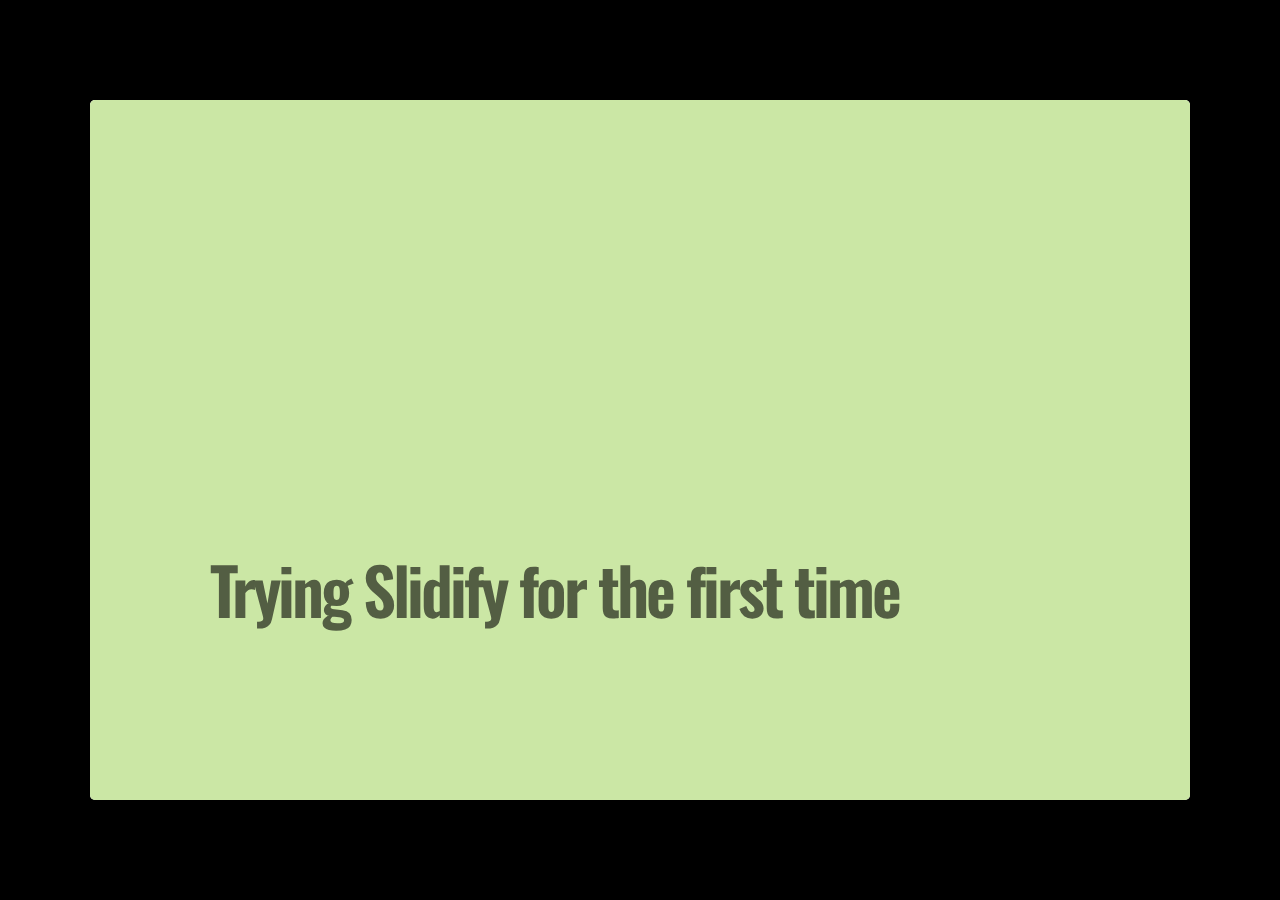
==== commit 33478f77: "publishing deck" ====
--- a/index.html
+++ b/index.html
@@ -1,9 +1,9 @@
 <!DOCTYPE html>
 <html>
 <head>
-  <title>Trying to publish a deck</title>
+  <title>Trying Slidify for the first time</title>
   <meta charset="utf-8">
-  <meta name="description" content="Trying to publish a deck">
+  <meta name="description" content="Trying Slidify for the first time">
   <meta name="author" content="">
   <meta name="generator" content="slidify" />
   <meta name="apple-mobile-web-app-capable" content="yes">
@@ -32,7 +32,7 @@
     <!-- LOGO SLIDE -->
         <slide class="title-slide segue nobackground">
   <hgroup class="auto-fadein">
-    <h1>Trying to publish a deck</h1>
+    <h1>Trying Slidify for the first time</h1>
     <h2></h2>
     <p><br/></p>
   </hgroup>
@@ -43,25 +43,44 @@
     <!-- SLIDES -->
     <slide class="" id="slide-1" style="background:;">
   <hgroup>
-    <h2>Read-And-Delete</h2>
+    <h2>Equations</h2>
   </hgroup>
   <article data-timings="">
-    <ol>
-<li>Edit YAML front matter</li>
-<li>Write using R Markdown</li>
-<li>Use an empty line followed by three dashes to separate slides!</li>
-</ol>
+    <p>\[\frac{1}{n}\sum_{i=1}^n y_i\]</p>
 
   </article>
   <!-- Presenter Notes -->
 </slide>
 
-<slide class="class" id="id" style="background:;">
+<slide class="" id="slide-2" style="background:;">
   <hgroup>
-    <h2>Slide 2</h2>
+    <h2>Code</h2>
   </hgroup>
   <article data-timings="">
-    <p>This is annoying</p>
+    <pre><code class="r">x&lt;-(1:10)
+sum(x)
+</code></pre>
+
+<pre><code>## [1] 55
+</code></pre>
+
+  </article>
+  <!-- Presenter Notes -->
+</slide>
+
+<slide class="" id="slide-3" style="background:;">
+  <hgroup>
+    <h2>Slide 3</h2>
+  </hgroup>
+  <article data-timings="">
+    <p>Make a list:  </p>
+
+<ul>
+<li>item 1<br></li>
+<li>item 2<br></li>
+</ul>
+
+<p>Add a <a href="http://slidify.org/start.html">link</a></p>
 
   </article>
   <!-- Presenter Notes -->
@@ -73,14 +92,20 @@
     <ul>
       <li>
       <a href="#" target="_self" rel='tooltip' 
-        data-slide=1 title='Read-And-Delete'>
+        data-slide=1 title='Equations'>
          1
       </a>
     </li>
     <li>
       <a href="#" target="_self" rel='tooltip' 
-        data-slide=2 title='Slide 2'>
+        data-slide=2 title='Code'>
          2
+      </a>
+    </li>
+    <li>
+      <a href="#" target="_self" rel='tooltip' 
+        data-slide=3 title='Slide 3'>
+         3
       </a>
     </li>
   </ul>
@@ -93,7 +118,21 @@
 </body>
   <!-- Load Javascripts for Widgets -->
   
-  <!-- LOAD HIGHLIGHTER JS FILES -->
+  <!-- MathJax: Fall back to local if CDN offline but local image fonts are not supported (saves >100MB) -->
+  <script type="text/x-mathjax-config">
+    MathJax.Hub.Config({
+      tex2jax: {
+        inlineMath: [['$','$'], ['\\(','\\)']],
+        processEscapes: true
+      }
+    });
+  </script>
+  <script type="text/javascript" src="http://cdn.mathjax.org/mathjax/2.0-latest/MathJax.js?config=TeX-AMS-MML_HTMLorMML"></script>
+  <!-- <script src="https://c328740.ssl.cf1.rackcdn.com/mathjax/2.0-latest/MathJax.js?config=TeX-AMS-MML_HTMLorMML">
+  </script> -->
+  <script>window.MathJax || document.write('<script type="text/x-mathjax-config">MathJax.Hub.Config({"HTML-CSS":{imageFont:null}});<\/script><script src="libraries/widgets/mathjax/MathJax.js?config=TeX-AMS-MML_HTMLorMML"><\/script>')
+</script>
+<!-- LOAD HIGHLIGHTER JS FILES -->
   <script src="libraries/highlighters/highlight.js/highlight.pack.js"></script>
   <script>hljs.initHighlightingOnLoad();</script>
   <!-- DONE LOADING HIGHLIGHTER JS FILES -->
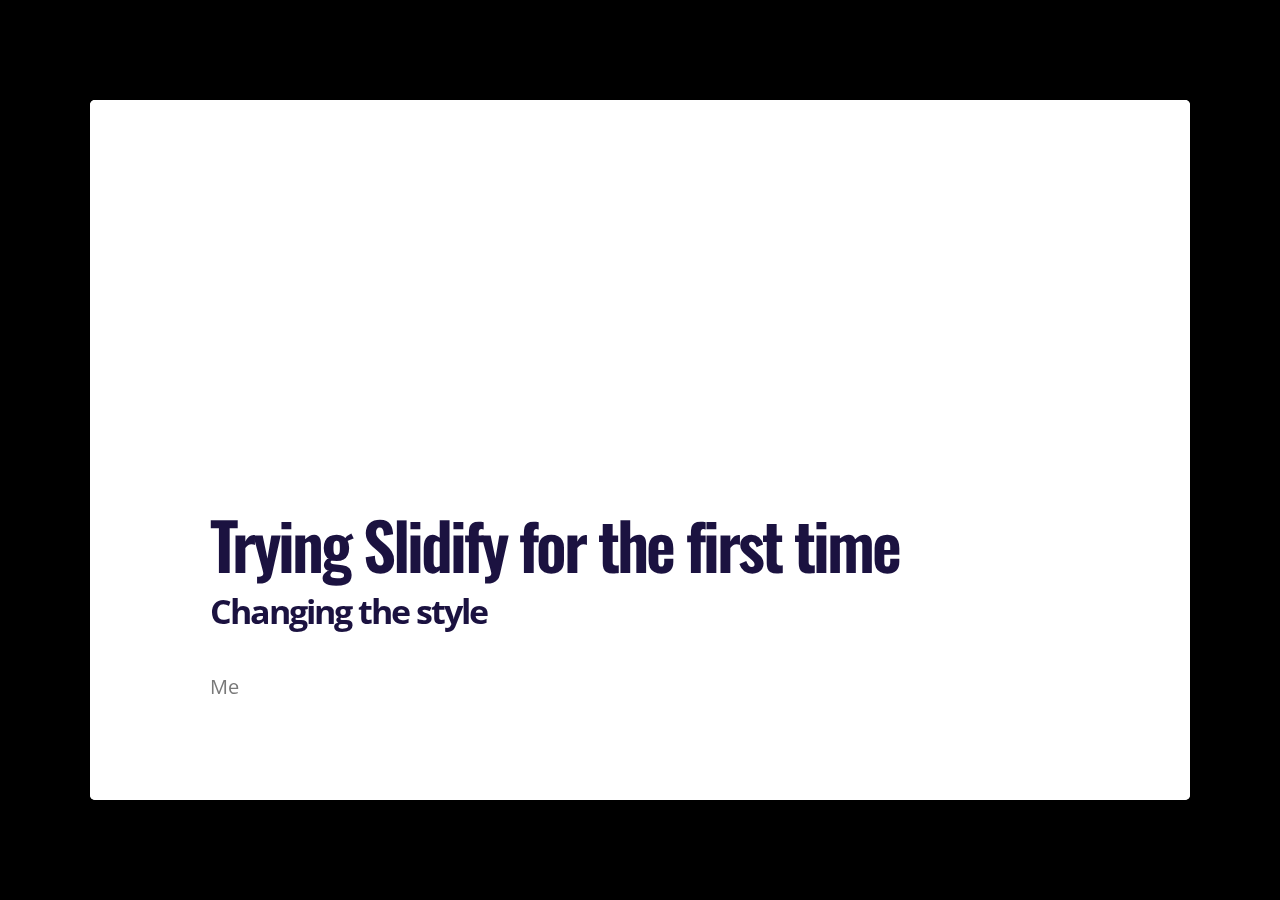
==== commit 934915a2: "publishing deck" ====
--- a/index.html
+++ b/index.html
@@ -4,7 +4,7 @@
   <title>Trying Slidify for the first time</title>
   <meta charset="utf-8">
   <meta name="description" content="Trying Slidify for the first time">
-  <meta name="author" content="">
+  <meta name="author" content="Me">
   <meta name="generator" content="slidify" />
   <meta name="apple-mobile-web-app-capable" content="yes">
   <meta http-equiv="X-UA-Compatible" content="chrome=1">
@@ -12,8 +12,10 @@
   <link rel="stylesheet" href="libraries/frameworks/io2012/css/phone.css" 
     media="only screen and (max-device-width: 480px)" >
   <link rel="stylesheet" href="libraries/frameworks/io2012/css/slidify.css" >
-  <link rel="stylesheet" href="libraries/highlighters/highlight.js/css/tomorrow.css" />
-  <base target="_blank"> <!-- This amazingness opens all links in a new tab. -->  <link rel=stylesheet href="./assets/css/ribbons.css"></link>
+  <link rel="stylesheet" href="libraries/highlighters/highlight.js/css/default.css" />
+  <base target="_blank"> <!-- This amazingness opens all links in a new tab. -->  <link rel=stylesheet href="libraries/widgets/nvd3/css/nv.d3.css"></link>
+<link rel=stylesheet href="libraries/widgets/nvd3/css/rNVD3.css"></link>
+<link rel=stylesheet href="./assets/css/ribbons.css"></link>
 
   
   <!-- Grab CDN jQuery, fall back to local if offline -->
@@ -23,7 +25,11 @@
     src="libraries/frameworks/io2012/js/require-1.0.8.min.js">
   </script>
   
-  
+  <script src="libraries/widgets/nvd3/js/jquery-1.8.2.min.js"></script>
+<script src="libraries/widgets/nvd3/js/d3.v3.min.js"></script>
+<script src="libraries/widgets/nvd3/js/nv.d3.min-new.js"></script>
+<script src="libraries/widgets/nvd3/js/fisheye.js"></script>
+
 
 </head>
 <body style="opacity: 0">
@@ -33,8 +39,8 @@
         <slide class="title-slide segue nobackground">
   <hgroup class="auto-fadein">
     <h1>Trying Slidify for the first time</h1>
-    <h2></h2>
-    <p><br/></p>
+    <h2>Changing the style</h2>
+    <p>Me<br/></p>
   </hgroup>
   <article></article>  
 </slide>
@@ -82,6 +88,201 @@
 
 <p>Add a <a href="http://slidify.org/start.html">link</a></p>
 
+  </article>
+  <!-- Presenter Notes -->
+</slide>
+
+<slide class="" id="slide-4" style="background:;">
+  <hgroup>
+    <h2>Interactive Chart</h2>
+  </hgroup>
+  <article data-timings="">
+    <div id = 'chart1' class = 'rChart nvd3'></div>
+
+<script type='text/javascript'>
+ $(document).ready(function(){
+      drawchart1()
+    });
+    function drawchart1(){  
+      var opts = {
+ "dom": "chart1",
+"width":    800,
+"height":    400,
+"x": "Hair",
+"y": "Freq",
+"group": "Eye",
+"type": "multiBarChart",
+"id": "chart1" 
+},
+        data = [
+ {
+ "Hair": "Black",
+"Eye": "Brown",
+"Sex": "Male",
+"Freq":             32 
+},
+{
+ "Hair": "Brown",
+"Eye": "Brown",
+"Sex": "Male",
+"Freq":             53 
+},
+{
+ "Hair": "Red",
+"Eye": "Brown",
+"Sex": "Male",
+"Freq":             10 
+},
+{
+ "Hair": "Blond",
+"Eye": "Brown",
+"Sex": "Male",
+"Freq":              3 
+},
+{
+ "Hair": "Black",
+"Eye": "Blue",
+"Sex": "Male",
+"Freq":             11 
+},
+{
+ "Hair": "Brown",
+"Eye": "Blue",
+"Sex": "Male",
+"Freq":             50 
+},
+{
+ "Hair": "Red",
+"Eye": "Blue",
+"Sex": "Male",
+"Freq":             10 
+},
+{
+ "Hair": "Blond",
+"Eye": "Blue",
+"Sex": "Male",
+"Freq":             30 
+},
+{
+ "Hair": "Black",
+"Eye": "Hazel",
+"Sex": "Male",
+"Freq":             10 
+},
+{
+ "Hair": "Brown",
+"Eye": "Hazel",
+"Sex": "Male",
+"Freq":             25 
+},
+{
+ "Hair": "Red",
+"Eye": "Hazel",
+"Sex": "Male",
+"Freq":              7 
+},
+{
+ "Hair": "Blond",
+"Eye": "Hazel",
+"Sex": "Male",
+"Freq":              5 
+},
+{
+ "Hair": "Black",
+"Eye": "Green",
+"Sex": "Male",
+"Freq":              3 
+},
+{
+ "Hair": "Brown",
+"Eye": "Green",
+"Sex": "Male",
+"Freq":             15 
+},
+{
+ "Hair": "Red",
+"Eye": "Green",
+"Sex": "Male",
+"Freq":              7 
+},
+{
+ "Hair": "Blond",
+"Eye": "Green",
+"Sex": "Male",
+"Freq":              8 
+} 
+]
+  
+      if(!(opts.type==="pieChart" || opts.type==="sparklinePlus" || opts.type==="bulletChart")) {
+        var data = d3.nest()
+          .key(function(d){
+            //return opts.group === undefined ? 'main' : d[opts.group]
+            //instead of main would think a better default is opts.x
+            return opts.group === undefined ? opts.y : d[opts.group];
+          })
+          .entries(data);
+      }
+      
+      if (opts.disabled != undefined){
+        data.map(function(d, i){
+          d.disabled = opts.disabled[i]
+        })
+      }
+      
+      nv.addGraph(function() {
+        var chart = nv.models[opts.type]()
+          .width(opts.width)
+          .height(opts.height)
+          
+        if (opts.type != "bulletChart"){
+          chart
+            .x(function(d) { return d[opts.x] })
+            .y(function(d) { return d[opts.y] })
+        }
+          
+         
+        
+          
+        
+
+        
+        
+        
+      
+       d3.select("#" + opts.id)
+        .append('svg')
+        .datum(data)
+        .transition().duration(500)
+        .call(chart);
+
+       nv.utils.windowResize(chart.update);
+       return chart;
+      });
+    };
+</script>
+
+  </article>
+  <!-- Presenter Notes -->
+</slide>
+
+<slide class="" id="slide-5" style="background:;">
+  <hgroup>
+    <h2>Two Column Layout</h2>
+  </hgroup>
+  <article data-timings="">
+    
+<div style='float:left;width:48%;' class='centered'>
+  <p><img src="assets/fig/unnamed-chunk-3-1.png" alt="plot of chunk unnamed-chunk-3"> </p>
+
+</div>
+<div style='float:right;width:48%;'>
+  <p><img src="assets/fig/unnamed-chunk-4-1.png" alt="plot of chunk unnamed-chunk-4"> </p>
+
+</div>
+<div>
+  <p>Going back to full width</p>
+
+</div>
   </article>
   <!-- Presenter Notes -->
 </slide>
@@ -106,6 +307,18 @@
       <a href="#" target="_self" rel='tooltip' 
         data-slide=3 title='Slide 3'>
          3
+      </a>
+    </li>
+    <li>
+      <a href="#" target="_self" rel='tooltip' 
+        data-slide=4 title='Interactive Chart'>
+         4
+      </a>
+    </li>
+    <li>
+      <a href="#" target="_self" rel='tooltip' 
+        data-slide=5 title='Two Column Layout'>
+         5
       </a>
     </li>
   </ul>
--- a/libraries/frameworks/io2012/css/slidify.css
+++ b/libraries/frameworks/io2012/css/slidify.css
@@ -352,7 +352,7 @@
 }
 
 .title-slide {
-  background-color: #CBE7A5; /* #EDE0CF; ; #CA9F9D*/
+  background-color: #FFFFFF ; /* #CBE7A5; ; #EDE0CF; #CA9F9D*/
   /* background-image:url(http://goo.gl/EpXln); */
 }
 
@@ -362,7 +362,7 @@
 
 .title-slide hgroup > h1, 
 .title-slide hgroup > h2 {
-  color: #535E43 ;  /* ; #EF5150*/
-}
-
-
+  color: #1B1240 ;  /* ; #535E43*/
+}
+
+
--- a/libraries/highlighters/highlight.js/css/default.css
+++ b/libraries/highlighters/highlight.js/css/default.css
@@ -0,0 +1,132 @@
+/*
+
+Original style from softwaremaniacs.org (c) Ivan Sagalaev <Maniac@SoftwareManiacs.Org>
+
+*/
+
+pre code {
+  display: block; padding: 0.5em;
+  background: #F0F0F0;
+}
+
+pre code,
+pre .ruby .subst,
+pre .tag .title,
+pre .lisp .title {
+  color: black;
+}
+
+pre .string,
+pre .title,
+pre .constant,
+pre .parent,
+pre .tag .value,
+pre .rules .value,
+pre .rules .value .number,
+pre .preprocessor,
+pre .ruby .symbol,
+pre .ruby .symbol .string,
+pre .ruby .symbol .keyword,
+pre .ruby .symbol .keymethods,
+pre .instancevar,
+pre .aggregate,
+pre .template_tag,
+pre .django .variable,
+pre .smalltalk .class,
+pre .addition,
+pre .flow,
+pre .stream,
+pre .bash .variable,
+pre .apache .tag,
+pre .apache .cbracket,
+pre .tex .command,
+pre .tex .special,
+pre .erlang_repl .function_or_atom,
+pre .markdown .header {
+  color: #800;
+}
+
+pre .comment,
+pre .annotation,
+pre .template_comment,
+pre .diff .header,
+pre .chunk,
+pre .markdown .blockquote {
+  color: #888;
+}
+
+pre .number,
+pre .date,
+pre .regexp,
+pre .literal,
+pre .smalltalk .symbol,
+pre .smalltalk .char,
+pre .go .constant,
+pre .change,
+pre .markdown .bullet,
+pre .markdown .link_url {
+  color: #080;
+}
+
+pre .label,
+pre .javadoc,
+pre .ruby .string,
+pre .decorator,
+pre .filter .argument,
+pre .localvars,
+pre .array,
+pre .attr_selector,
+pre .important,
+pre .pseudo,
+pre .pi,
+pre .doctype,
+pre .deletion,
+pre .envvar,
+pre .shebang,
+pre .apache .sqbracket,
+pre .nginx .built_in,
+pre .tex .formula,
+pre .erlang_repl .reserved,
+pre .input_number,
+pre .markdown .link_label,
+pre .vhdl .attribute {
+  color: #88F
+}
+
+pre .keyword,
+pre .id,
+pre .phpdoc,
+pre .title,
+pre .built_in,
+pre .aggregate,
+pre .css .tag,
+pre .javadoctag,
+pre .phpdoc,
+pre .yardoctag,
+pre .smalltalk .class,
+pre .winutils,
+pre .bash .variable,
+pre .apache .tag,
+pre .go .typename,
+pre .tex .command,
+pre .markdown .strong,
+pre .request,
+pre .status {
+  font-weight: bold;
+}
+
+pre .markdown .emphasis {
+  font-style: italic;
+}
+
+pre .nginx .built_in {
+  font-weight: normal;
+}
+
+pre .coffeescript .javascript,
+pre .xml .css,
+pre .xml .javascript,
+pre .xml .vbscript,
+pre .tex .formula {
+  opacity: 0.5;
+}
--- a/libraries/widgets/nvd3/css/nv.d3.css
+++ b/libraries/widgets/nvd3/css/nv.d3.css
@@ -0,0 +1,671 @@
+
+/********************
+ * HTML CSS
+ */
+
+
+.chartWrap {
+  margin: 0;
+  padding: 0;
+  overflow: hidden;
+}
+
+
+/********************
+ * TOOLTIP CSS
+ */
+
+.nvtooltip {
+  position: absolute;
+  background-color: rgba(255,255,255,1);
+  padding: 1px;
+  border: 1px solid rgba(0,0,0,.2);
+  z-index: 10000;
+
+  font-family: Arial;
+  font-size: 13px;
+
+  transition: opacity 500ms linear;
+  -moz-transition: opacity 500ms linear;
+  -webkit-transition: opacity 500ms linear;
+
+  transition-delay: 500ms;
+  -moz-transition-delay: 500ms;
+  -webkit-transition-delay: 500ms;
+
+  -moz-box-shadow: 0 5px 10px rgba(0,0,0,.2);
+  -webkit-box-shadow: 0 5px 10px rgba(0,0,0,.2);
+  box-shadow: 0 5px 10px rgba(0,0,0,.2);
+
+  -webkit-border-radius: 6px;
+  -moz-border-radius: 6px;
+  border-radius: 6px;
+
+  pointer-events: none;
+
+  -webkit-touch-callout: none;
+  -webkit-user-select: none;
+  -khtml-user-select: none;
+  -moz-user-select: none;
+  -ms-user-select: none;
+  user-select: none;
+}
+
+.nvtooltip.x-nvtooltip,
+.nvtooltip.y-nvtooltip {
+  padding: 8px;
+}
+
+.nvtooltip h3 {
+  margin: 0;
+  padding: 4px 14px;
+  line-height: 18px;
+  font-weight: normal;
+  background-color: #f7f7f7;
+  text-align: center;
+
+  border-bottom: 1px solid #ebebeb;
+
+  -webkit-border-radius: 5px 5px 0 0;
+  -moz-border-radius: 5px 5px 0 0;
+  border-radius: 5px 5px 0 0;
+}
+
+.nvtooltip p {
+  margin: 0;
+  padding: 5px 14px;
+  text-align: center;
+}
+
+.nvtooltip span {
+  display: inline-block;
+  margin: 2px 0;
+}
+
+.nvtooltip-pending-removal {
+  position: absolute;
+  pointer-events: none;
+}
+
+
+/********************
+ * SVG CSS
+ */
+
+
+svg {
+  -webkit-touch-callout: none;
+  -webkit-user-select: none;
+  -khtml-user-select: none;
+  -moz-user-select: none;
+  -ms-user-select: none;
+  user-select: none;
+  /* Trying to get SVG to act like a greedy block in all browsers */
+  display: block;
+  width:100%;
+  height:100%;
+}
+
+
+svg text {
+  font: normal 12px Arial;
+}
+
+svg .title {
+ font: bold 14px Arial;
+}
+
+.nvd3 .nv-background {
+  fill: white;
+  fill-opacity: 0;
+  /*
+  pointer-events: none;
+  */
+}
+
+.nvd3.nv-noData {
+  font-size: 18px;
+  font-weight: bold;
+}
+
+
+/**********
+*  Brush
+*/
+
+.nv-brush .extent {
+  fill-opacity: .125;
+  shape-rendering: crispEdges;
+}
+
+
+
+/**********
+*  Legend
+*/
+
+.nvd3 .nv-legend .nv-series {
+  cursor: pointer;
+}
+
+.nvd3 .nv-legend .disabled circle {
+  fill-opacity: 0;
+}
+
+
+
+/**********
+*  Axes
+*/
+
+.nvd3 .nv-axis path {
+  fill: none;
+  stroke: #000;
+  stroke-opacity: .75;
+  shape-rendering: crispEdges;
+}
+
+.nvd3 .nv-axis path.domain {
+  stroke-opacity: .75;
+}
+
+.nvd3 .nv-axis.nv-x path.domain {
+  stroke-opacity: 0;
+}
+
+.nvd3 .nv-axis line {
+  fill: none;
+  stroke: #000;
+  stroke-opacity: .25;
+  shape-rendering: crispEdges;
+}
+
+.nvd3 .nv-axis line.zero {
+  stroke-opacity: .75;
+}
+
+.nvd3 .nv-axis .nv-axisMaxMin text {
+  font-weight: bold;
+}
+
+.nvd3 .x  .nv-axis .nv-axisMaxMin text,
+.nvd3 .x2 .nv-axis .nv-axisMaxMin text,
+.nvd3 .x3 .nv-axis .nv-axisMaxMin text {
+  text-anchor: middle
+}
+
+
+
+/**********
+*  Brush
+*/
+
+.nv-brush .resize path {
+  fill: #eee;
+  stroke: #666;
+}
+
+
+
+/**********
+*  Bars
+*/
+
+.nvd3 .nv-bars .negative rect {
+    zfill: brown;
+}
+
+.nvd3 .nv-bars rect {
+  zfill: steelblue;
+  fill-opacity: .75;
+
+  transition: fill-opacity 250ms linear;
+  -moz-transition: fill-opacity 250ms linear;
+  -webkit-transition: fill-opacity 250ms linear;
+}
+
+.nvd3 .nv-bars rect:hover {
+  fill-opacity: 1;
+}
+
+.nvd3 .nv-bars .hover rect {
+  fill: lightblue;
+}
+
+.nvd3 .nv-bars text {
+  fill: rgba(0,0,0,0);
+}
+
+.nvd3 .nv-bars .hover text {
+  fill: rgba(0,0,0,1);
+}
+
+
+/**********
+*  Bars
+*/
+
+.nvd3 .nv-multibar .nv-groups rect,
+.nvd3 .nv-multibarHorizontal .nv-groups rect,
+.nvd3 .nv-discretebar .nv-groups rect {
+  stroke-opacity: 0;
+
+  transition: fill-opacity 250ms linear;
+  -moz-transition: fill-opacity 250ms linear;
+  -webkit-transition: fill-opacity 250ms linear;
+}
+
+.nvd3 .nv-multibar .nv-groups rect:hover,
+.nvd3 .nv-multibarHorizontal .nv-groups rect:hover,
+.nvd3 .nv-discretebar .nv-groups rect:hover {
+  fill-opacity: 1;
+}
+
+.nvd3 .nv-discretebar .nv-groups text,
+.nvd3 .nv-multibarHorizontal .nv-groups text {
+  font-weight: bold;
+  fill: rgba(0,0,0,1);
+  stroke: rgba(0,0,0,0);
+}
+
+/***********
+*  Pie Chart
+*/
+
+.nvd3.nv-pie path {
+  stroke-opacity: 0;
+
+  transition: fill-opacity 250ms linear, stroke-width 250ms linear, stroke-opacity 250ms linear;
+  -moz-transition: fill-opacity 250ms linear, stroke-width 250ms linear, stroke-opacity 250ms linear;
+  -webkit-transition: fill-opacity 250ms linear, stroke-width 250ms linear, stroke-opacity 250ms linear;
+
+}
+
+.nvd3.nv-pie .nv-slice text {
+  stroke: #000;
+  stroke-width: 0;
+}
+
+.nvd3.nv-pie path {
+  stroke: #fff;
+  stroke-width: 1px;
+  stroke-opacity: 1;
+}
+
+.nvd3.nv-pie .hover path {
+  fill-opacity: .7;
+/*
+  stroke-width: 6px;
+  stroke-opacity: 1;
+*/
+}
+
+.nvd3.nv-pie .nv-label rect {
+  fill-opacity: 0;
+  stroke-opacity: 0;
+}
+
+/**********
+* Lines
+*/
+
+.nvd3 .nv-groups path.nv-line {
+  fill: none;
+  stroke-width: 2.5px;
+  /*
+  stroke-linecap: round;
+  shape-rendering: geometricPrecision;
+
+  transition: stroke-width 250ms linear;
+  -moz-transition: stroke-width 250ms linear;
+  -webkit-transition: stroke-width 250ms linear;
+
+  transition-delay: 250ms
+  -moz-transition-delay: 250ms;
+  -webkit-transition-delay: 250ms;
+  */
+}
+
+.nvd3 .nv-groups path.nv-area {
+  stroke: none;
+  /*
+  stroke-linecap: round;
+  shape-rendering: geometricPrecision;
+
+  stroke-width: 2.5px;
+  transition: stroke-width 250ms linear;
+  -moz-transition: stroke-width 250ms linear;
+  -webkit-transition: stroke-width 250ms linear;
+
+  transition-delay: 250ms
+  -moz-transition-delay: 250ms;
+  -webkit-transition-delay: 250ms;
+  */
+}
+
+.nvd3 .nv-line.hover path {
+  stroke-width: 6px;
+}
+
+/*
+.nvd3.scatter .groups .point {
+  fill-opacity: 0.1;
+  stroke-opacity: 0.1;
+}
+  */
+
+.nvd3.nv-line .nvd3.nv-scatter .nv-groups .nv-point {
+  fill-opacity: 0;
+  stroke-opacity: 0;
+}
+
+.nvd3.nv-scatter.nv-single-point .nv-groups .nv-point {
+  fill-opacity: .5 !important;
+  stroke-opacity: .5 !important;
+}
+
+
+.nvd3 .nv-groups .nv-point {
+  transition: stroke-width 250ms linear, stroke-opacity 250ms linear;
+  -moz-transition: stroke-width 250ms linear, stroke-opacity 250ms linear;
+  -webkit-transition: stroke-width 250ms linear, stroke-opacity 250ms linear;
+}
+
+.nvd3.nv-scatter .nv-groups .nv-point.hover,
+.nvd3 .nv-groups .nv-point.hover {
+  stroke-width: 20px;
+  fill-opacity: .5 !important;
+  stroke-opacity: .5 !important;
+}
+
+
+.nvd3 .nv-point-paths path {
+  stroke: #aaa;
+  stroke-opacity: 0;
+  fill: #eee;
+  fill-opacity: 0;
+}
+
+
+
+.nvd3 .nv-indexLine {
+  cursor: ew-resize;
+}
+
+
+/**********
+* Distribution
+*/
+
+.nvd3 .nv-distribution {
+  pointer-events: none;
+}
+
+
+
+/**********
+*  Scatter
+*/
+
+/* **Attempting to remove this for useVoronoi(false), need to see if it's required anywhere
+.nvd3 .nv-groups .nv-point {
+  pointer-events: none;
+}
+*/
+
+.nvd3 .nv-groups .nv-point.hover {
+  stroke-width: 20px;
+  stroke-opacity: .5;
+}
+
+.nvd3 .nv-scatter .nv-point.hover {
+  fill-opacity: 1;
+}
+
+/*
+.nv-group.hover .nv-point {
+  fill-opacity: 1;
+}
+*/
+
+
+/**********
+*  Stacked Area
+*/
+
+.nvd3.nv-stackedarea path.nv-area {
+  fill-opacity: .7;
+  /*
+  stroke-opacity: .65;
+  fill-opacity: 1;
+  */
+  stroke-opacity: 0;
+
+  transition: fill-opacity 250ms linear, stroke-opacity 250ms linear;
+  -moz-transition: fill-opacity 250ms linear, stroke-opacity 250ms linear;
+  -webkit-transition: fill-opacity 250ms linear, stroke-opacity 250ms linear;
+
+  /*
+  transition-delay: 500ms;
+  -moz-transition-delay: 500ms;
+  -webkit-transition-delay: 500ms;
+  */
+
+}
+
+.nvd3.nv-stackedarea path.nv-area.hover {
+  fill-opacity: .9;
+  /*
+  stroke-opacity: .85;
+  */
+}
+/*
+.d3stackedarea .groups path {
+  stroke-opacity: 0;
+}
+  */
+
+
+
+.nvd3.nv-stackedarea .nv-groups .nv-point {
+  stroke-opacity: 0;
+  fill-opacity: 0;
+}
+
+.nvd3.nv-stackedarea .nv-groups .nv-point.hover {
+  stroke-width: 20px;
+  stroke-opacity: .75;
+  fill-opacity: 1;
+}
+
+
+
+/**********
+*  Line Plus Bar
+*/
+
+.nvd3.nv-linePlusBar .nv-bar rect {
+  fill-opacity: .75;
+}
+
+.nvd3.nv-linePlusBar .nv-bar rect:hover {
+  fill-opacity: 1;
+}
+
+
+/**********
+*  Bullet
+*/
+
+.nvd3.nv-bullet { font: 10px sans-serif; }
+.nvd3.nv-bullet .nv-measure { fill-opacity: .8; }
+.nvd3.nv-bullet .nv-measure:hover { fill-opacity: 1; }
+.nvd3.nv-bullet .nv-marker { stroke: #000; stroke-width: 2px; }
+.nvd3.nv-bullet .nv-markerTriangle { stroke: #000; fill: #fff; stroke-width: 1.5px; }
+.nvd3.nv-bullet .nv-tick line { stroke: #666; stroke-width: .5px; }
+.nvd3.nv-bullet .nv-range.nv-s0 { fill: #eee; }
+.nvd3.nv-bullet .nv-range.nv-s1 { fill: #ddd; }
+.nvd3.nv-bullet .nv-range.nv-s2 { fill: #ccc; }
+.nvd3.nv-bullet .nv-title { font-size: 14px; font-weight: bold; }
+.nvd3.nv-bullet .nv-subtitle { fill: #999; }
+
+
+.nvd3.nv-bullet .nv-range {
+  fill: #999;
+  fill-opacity: .4;
+}
+.nvd3.nv-bullet .nv-range:hover {
+  fill-opacity: .7;
+}
+
+
+
+/**********
+* Sparkline
+*/
+
+.nvd3.nv-sparkline path {
+  fill: none;
+}
+
+.nvd3.nv-sparklineplus g.nv-hoverValue {
+  pointer-events: none;
+}
+
+.nvd3.nv-sparklineplus .nv-hoverValue line {
+  stroke: #333;
+  stroke-width: 1.5px;
+ }
+
+.nvd3.nv-sparklineplus,
+.nvd3.nv-sparklineplus g {
+  pointer-events: all;
+}
+
+.nvd3 .nv-hoverArea {
+  fill-opacity: 0;
+  stroke-opacity: 0;
+}
+
+.nvd3.nv-sparklineplus .nv-xValue,
+.nvd3.nv-sparklineplus .nv-yValue {
+  /*
+  stroke: #666;
+  */
+  stroke-width: 0;
+  font-size: .9em;
+  font-weight: normal;
+}
+
+.nvd3.nv-sparklineplus .nv-yValue {
+  stroke: #f66;
+}
+
+.nvd3.nv-sparklineplus .nv-maxValue {
+  stroke: #2ca02c;
+  fill: #2ca02c;
+}
+
+.nvd3.nv-sparklineplus .nv-minValue {
+  stroke: #d62728;
+  fill: #d62728;
+}
+
+.nvd3.nv-sparklineplus .nv-currentValue {
+  /*
+  stroke: #444;
+  fill: #000;
+  */
+  font-weight: bold;
+  font-size: 1.1em;
+}
+
+/**********
+* historical stock
+*/
+
+.nvd3.nv-ohlcBar .nv-ticks .nv-tick {
+  stroke-width: 2px;
+}
+
+.nvd3.nv-ohlcBar .nv-ticks .nv-tick.hover {
+  stroke-width: 4px;
+}
+
+.nvd3.nv-ohlcBar .nv-ticks .nv-tick.positive {
+ stroke: #2ca02c;
+}
+
+.nvd3.nv-ohlcBar .nv-ticks .nv-tick.negative {
+ stroke: #d62728;
+}
+
+.nvd3.nv-historicalStockChart .nv-axis .nv-axislabel {
+  font-weight: bold;
+}
+
+.nvd3.nv-historicalStockChart .nv-dragTarget {
+  fill-opacity: 0;
+  stroke: none;
+  cursor: move;
+}
+
+.nvd3 .nv-brush .extent {
+  /*
+  cursor: ew-resize !important;
+  */
+  fill-opacity: 0 !important;
+}
+
+.nvd3 .nv-brushBackground rect {
+  stroke: #000;
+  stroke-width: .4;
+  fill: #fff;
+  fill-opacity: .7;
+}
+
+
+
+/**********
+* Indented Tree
+*/
+
+
+/**
+ * TODO: the following 3 selectors are based on classes used in the example.  I should either make them standard and leave them here, or move to a CSS file not included in the library
+ */
+.nvd3.nv-indentedtree .name {
+  margin-left: 5px;
+}
+
+.nvd3.nv-indentedtree .clickable {
+  color: #08C;
+  cursor: pointer;
+}
+
+.nvd3.nv-indentedtree span.clickable:hover {
+  color: #005580;
+  text-decoration: underline;
+}
+
+
+.nvd3.nv-indentedtree .nv-childrenCount {
+  display: inline-block;
+  margin-left: 5px;
+}
+
+.nvd3.nv-indentedtree .nv-treeicon {
+  cursor: pointer;
+  /*
+  cursor: n-resize;
+  */
+}
+
+.nvd3.nv-indentedtree .nv-treeicon.nv-folded {
+  cursor: pointer;
+  /*
+  cursor: s-resize;
+  */
+}
+
+
--- a/libraries/widgets/nvd3/css/rNVD3.css
+++ b/libraries/widgets/nvd3/css/rNVD3.css
@@ -0,0 +1,8 @@
+.nvd3 {
+    display: block;
+    margin-left: auto;
+    margin-right: auto;
+    width: 800px;
+    height: 400px;
+    /* background: #eee; */
+}  
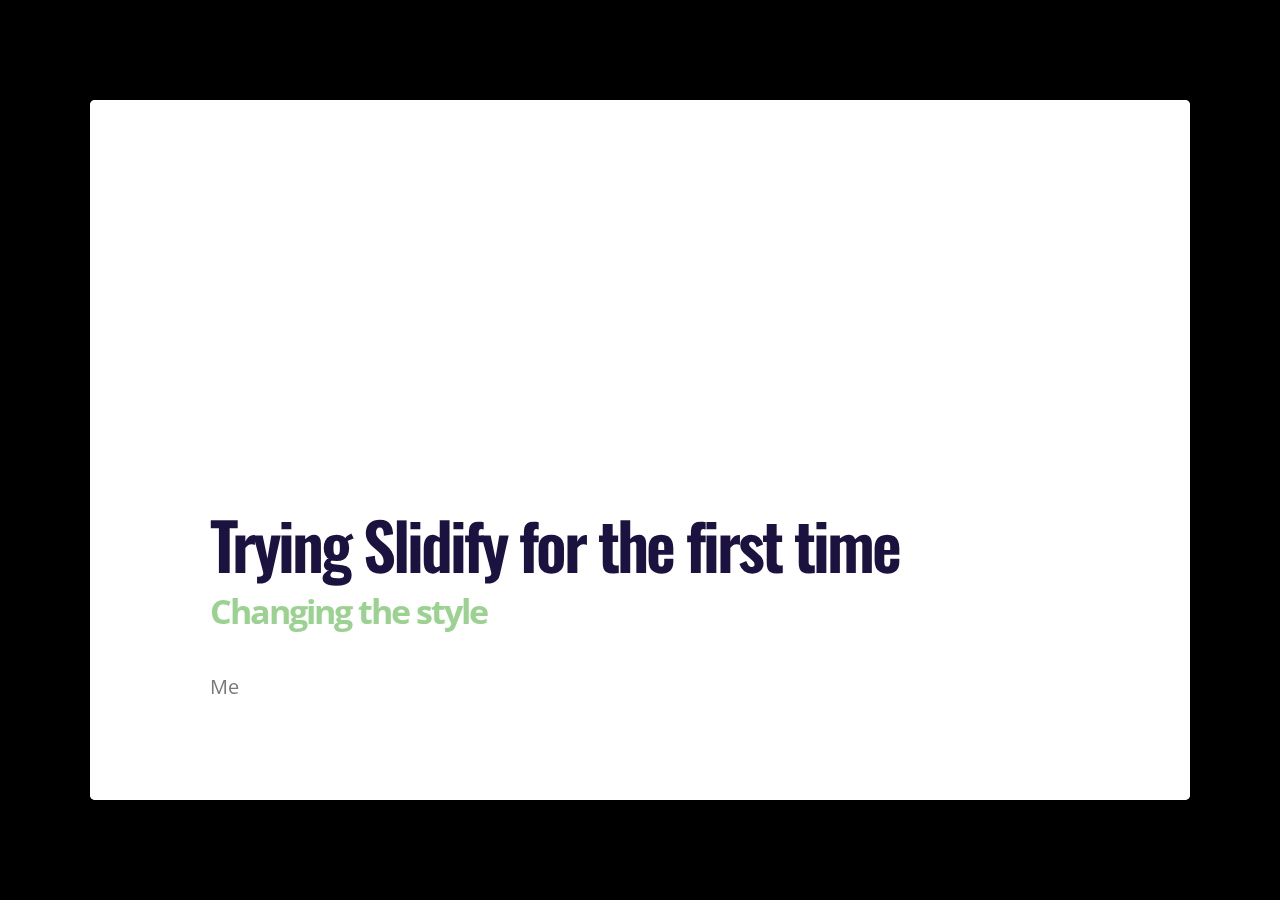
==== commit 29d60959: "publishing deck" ====
--- a/index.html
+++ b/index.html
@@ -13,8 +13,11 @@
     media="only screen and (max-device-width: 480px)" >
   <link rel="stylesheet" href="libraries/frameworks/io2012/css/slidify.css" >
   <link rel="stylesheet" href="libraries/highlighters/highlight.js/css/default.css" />
-  <base target="_blank"> <!-- This amazingness opens all links in a new tab. -->  <link rel=stylesheet href="libraries/widgets/nvd3/css/nv.d3.css"></link>
+  <base target="_blank"> <!-- This amazingness opens all links in a new tab. -->  <link rel=stylesheet href="libraries/widgets/interactive/css/aceeditor.css"></link>
+<link rel=stylesheet href="libraries/widgets/quiz/css/demo.css"></link>
+<link rel=stylesheet href="libraries/widgets/nvd3/css/nv.d3.css"></link>
 <link rel=stylesheet href="libraries/widgets/nvd3/css/rNVD3.css"></link>
+<link rel=stylesheet href="./assets/css/custom.css"></link>
 <link rel=stylesheet href="./assets/css/ribbons.css"></link>
 
   
@@ -47,23 +50,34 @@
     
 
     <!-- SLIDES -->
-    <slide class="" id="slide-1" style="background:;">
+    <slide class="" id="slide-1" style="background:white;">
   <hgroup>
     <h2>Equations</h2>
   </hgroup>
   <article data-timings="">
-    <p>\[\frac{1}{n}\sum_{i=1}^n y_i\]</p>
+    <hr noshade size=3 color='#F8F8F8'> 
+    <p>First, add &quot;mathjax&quot; to the widgets in the YAML. Then use \(\LaTeX\) to write the equations.<br>
+Exemples:    </p>
+
+<ol>
+<li><p>The exponential distribution is defined by the probability density function \(f(x,\lambda)=\lambda e^{-\lambda x}\) for \(x\geq 0\) and with \(\lambda\) the rate parameter.  </p></li>
+<li><p>\[\frac{1}{n}\sum_{i=1}^n y_i\]  </p></li>
+<li><p>\[SE=\frac{\sigma}{\sqrt{n}}=\frac{1}{\lambda\sqrt{n}}\]  </p></li>
+</ol>
 
   </article>
   <!-- Presenter Notes -->
 </slide>
 
-<slide class="" id="slide-2" style="background:;">
+<slide class="" id="slide-2" style="background:white;">
   <hgroup>
     <h2>Code</h2>
   </hgroup>
   <article data-timings="">
-    <pre><code class="r">x&lt;-(1:10)
+    <hr noshade size=3 color='#F8F8F8'> 
+    <p>The way code is highlighted is controlled by the hitheme value in the YAML. This effect is the &quot;default&quot; one. &quot;tomorrow&quot; creates white rectangles.</p>
+
+<pre><code class="r">x&lt;-(1:10)
 sum(x)
 </code></pre>
 
@@ -74,142 +88,384 @@
   <!-- Presenter Notes -->
 </slide>
 
-<slide class="" id="slide-3" style="background:;">
+<slide class="" id="slide-3">
+<hgroup>
+  <h2>Center</h2>
+</hgroup>
+<article class = 'flexbox vcenter'>
+<p>This is a test. I haven&#39;t managed to center the content and keep the horizontal grey line. If a do that, the content is centered horizontally only. </p>
+
+</article>
+<!-- Presenter Notes -->
+</slide>
+<slide class="" id="slide-4" style="background:white;">
   <hgroup>
-    <h2>Slide 3</h2>
+    <h2>Likn and list</h2>
   </hgroup>
   <article data-timings="">
-    <p>Make a list:  </p>
-
-<ul>
+    <hr noshade size=3 color='#F8F8F8'> 
+    <p>Add a <a href="http://slidify.org/start.html">link</a>  </p>
+
+<p>To reveal incrementally:  </p>
+
+<ul class = "build incremental">
 <li>item 1<br></li>
 <li>item 2<br></li>
 </ul>
 
-<p>Add a <a href="http://slidify.org/start.html">link</a></p>
-
   </article>
   <!-- Presenter Notes -->
 </slide>
 
-<slide class="" id="slide-4" style="background:;">
+<slide class="" id="slide-5" style="background:white;">
   <hgroup>
-    <h2>Interactive Chart</h2>
+    <h2>Two Column Layout</h2>
   </hgroup>
   <article data-timings="">
-    <div id = 'chart1' class = 'rChart nvd3'></div>
+    <hr noshade size=3 color='#F8F8F8'> 
+    <p>Blabla</p>
+
+<div style='float:left;width:48%;' class='centered'>
+  <p><img src="assets/fig/unnamed-chunk-2-1.png" alt="plot of chunk unnamed-chunk-2"> </p>
+
+</div>
+<div style='float:right;width:48%;'>
+  <p><img src="assets/fig/unnamed-chunk-3-1.png" alt="plot of chunk unnamed-chunk-3"> </p>
+
+</div>
+<div>
+  <p>Can write something here.</p>
+
+</div>
+  </article>
+  <!-- Presenter Notes -->
+</slide>
+
+<slide class="" id="slide-6" style="background:white;">
+  <hgroup>
+    <h2>Interactive chart</h2>
+  </hgroup>
+  <article data-timings="">
+    <hr noshade size=3 color='#F8F8F8'> 
+    <p>Total emissions of air pollutants for the 5 countries with the highest levels of emissions in 2013 emissions (unit: 1000 tonnes).  </p>
+
+<div id = 'topem2013' class = 'rChart nvd3'></div>
 
 <script type='text/javascript'>
  $(document).ready(function(){
-      drawchart1()
+      drawtopem2013()
     });
-    function drawchart1(){  
+    function drawtopem2013(){  
       var opts = {
- "dom": "chart1",
+ "dom": "topem2013",
 "width":    800,
 "height":    400,
-"x": "Hair",
-"y": "Freq",
-"group": "Eye",
+"x": "locationvar",
+"y": "emissions",
+"group": "airpol",
 "type": "multiBarChart",
-"id": "chart1" 
+"id": "topem2013" 
 },
         data = [
  {
- "Hair": "Black",
-"Eye": "Brown",
-"Sex": "Male",
-"Freq":             32 
-},
-{
- "Hair": "Brown",
-"Eye": "Brown",
-"Sex": "Male",
-"Freq":             53 
-},
-{
- "Hair": "Red",
-"Eye": "Brown",
-"Sex": "Male",
-"Freq":             10 
-},
-{
- "Hair": "Blond",
-"Eye": "Brown",
-"Sex": "Male",
-"Freq":              3 
-},
-{
- "Hair": "Black",
-"Eye": "Blue",
-"Sex": "Male",
-"Freq":             11 
-},
-{
- "Hair": "Brown",
-"Eye": "Blue",
-"Sex": "Male",
-"Freq":             50 
-},
-{
- "Hair": "Red",
-"Eye": "Blue",
-"Sex": "Male",
-"Freq":             10 
-},
-{
- "Hair": "Blond",
-"Eye": "Blue",
-"Sex": "Male",
-"Freq":             30 
-},
-{
- "Hair": "Black",
-"Eye": "Hazel",
-"Sex": "Male",
-"Freq":             10 
-},
-{
- "Hair": "Brown",
-"Eye": "Hazel",
-"Sex": "Male",
-"Freq":             25 
-},
-{
- "Hair": "Red",
-"Eye": "Hazel",
-"Sex": "Male",
-"Freq":              7 
-},
-{
- "Hair": "Blond",
-"Eye": "Hazel",
-"Sex": "Male",
-"Freq":              5 
-},
-{
- "Hair": "Black",
-"Eye": "Green",
-"Sex": "Male",
-"Freq":              3 
-},
-{
- "Hair": "Brown",
-"Eye": "Green",
-"Sex": "Male",
-"Freq":             15 
-},
-{
- "Hair": "Red",
-"Eye": "Green",
-"Sex": "Male",
-"Freq":              7 
-},
-{
- "Hair": "Blond",
-"Eye": "Green",
-"Sex": "Male",
-"Freq":              8 
+ "X": 1,
+"unit": true,
+"airpol": "NH3",
+"sect": "TOT_NAT",
+"locationvar": "DE",
+"variable": "X2013",
+"value": 670849,
+"emissions":        670.849 
+},
+{
+ "X": 2,
+"unit": true,
+"airpol": "NH3",
+"sect": "TOT_NAT",
+"locationvar": "FR",
+"variable": "X2013",
+"value": 718133,
+"emissions":        718.133 
+},
+{
+ "X": 3,
+"unit": true,
+"airpol": "NH3",
+"sect": "TOT_NAT",
+"locationvar": "IT",
+"variable": "X2013",
+"value": 402230,
+"emissions":         402.23 
+},
+{
+ "X": 4,
+"unit": true,
+"airpol": "NH3",
+"sect": "TOT_NAT",
+"locationvar": "PL",
+"variable": "X2013",
+"value": 263402,
+"emissions":        263.402 
+},
+{
+ "X": 5,
+"unit": true,
+"airpol": "NH3",
+"sect": "TOT_NAT",
+"locationvar": "GB",
+"variable": "X2013",
+"value": 271309,
+"emissions":        271.309 
+},
+{
+ "X": 6,
+"unit": true,
+"airpol": "NMVOC",
+"sect": "TOT_NAT",
+"locationvar": "DE",
+"variable": "X2013",
+"value": 1138241,
+"emissions":       1138.241 
+},
+{
+ "X": 7,
+"unit": true,
+"airpol": "NMVOC",
+"sect": "TOT_NAT",
+"locationvar": "FR",
+"variable": "X2013",
+"value": 758380,
+"emissions":         758.38 
+},
+{
+ "X": 8,
+"unit": true,
+"airpol": "NMVOC",
+"sect": "TOT_NAT",
+"locationvar": "IT",
+"variable": "X2013",
+"value": 905539,
+"emissions":        905.539 
+},
+{
+ "X": 9,
+"unit": true,
+"airpol": "NMVOC",
+"sect": "TOT_NAT",
+"locationvar": "PL",
+"variable": "X2013",
+"value": 635776,
+"emissions":        635.776 
+},
+{
+ "X": 10,
+"unit": true,
+"airpol": "NMVOC",
+"sect": "TOT_NAT",
+"locationvar": "GB",
+"variable": "X2013",
+"value": 802997,
+"emissions":        802.997 
+},
+{
+ "X": 11,
+"unit": true,
+"airpol": "NOX",
+"sect": "TOT_NAT",
+"locationvar": "DE",
+"variable": "X2013",
+"value": 1269182,
+"emissions":       1269.182 
+},
+{
+ "X": 12,
+"unit": true,
+"airpol": "NOX",
+"sect": "TOT_NAT",
+"locationvar": "FR",
+"variable": "X2013",
+"value": 989521,
+"emissions":        989.521 
+},
+{
+ "X": 13,
+"unit": true,
+"airpol": "NOX",
+"sect": "TOT_NAT",
+"locationvar": "IT",
+"variable": "X2013",
+"value": 820574,
+"emissions":        820.574 
+},
+{
+ "X": 14,
+"unit": true,
+"airpol": "NOX",
+"sect": "TOT_NAT",
+"locationvar": "PL",
+"variable": "X2013",
+"value": 798233,
+"emissions":        798.233 
+},
+{
+ "X": 15,
+"unit": true,
+"airpol": "NOX",
+"sect": "TOT_NAT",
+"locationvar": "GB",
+"variable": "X2013",
+"value": 1019674,
+"emissions":       1019.674 
+},
+{
+ "X": 16,
+"unit": true,
+"airpol": "PM10",
+"sect": "TOT_NAT",
+"locationvar": "DE",
+"variable": "X2013",
+"value": 228339,
+"emissions":        228.339 
+},
+{
+ "X": 17,
+"unit": true,
+"airpol": "PM10",
+"sect": "TOT_NAT",
+"locationvar": "FR",
+"variable": "X2013",
+"value": 271758,
+"emissions":        271.758 
+},
+{
+ "X": 18,
+"unit": true,
+"airpol": "PM10",
+"sect": "TOT_NAT",
+"locationvar": "IT",
+"variable": "X2013",
+"value": 193718,
+"emissions":        193.718 
+},
+{
+ "X": 19,
+"unit": true,
+"airpol": "PM10",
+"sect": "TOT_NAT",
+"locationvar": "PL",
+"variable": "X2013",
+"value": 246201,
+"emissions":        246.201 
+},
+{
+ "X": 20,
+"unit": true,
+"airpol": "PM10",
+"sect": "TOT_NAT",
+"locationvar": "GB",
+"variable": "X2013",
+"value": 123478,
+"emissions":        123.478 
+},
+{
+ "X": 21,
+"unit": true,
+"airpol": "PM2_5",
+"sect": "TOT_NAT",
+"locationvar": "DE",
+"variable": "X2013",
+"value": 112731,
+"emissions":        112.731 
+},
+{
+ "X": 22,
+"unit": true,
+"airpol": "PM2_5",
+"sect": "TOT_NAT",
+"locationvar": "FR",
+"variable": "X2013",
+"value": 181346,
+"emissions":        181.346 
+},
+{
+ "X": 23,
+"unit": true,
+"airpol": "PM2_5",
+"sect": "TOT_NAT",
+"locationvar": "IT",
+"variable": "X2013",
+"value": 168438,
+"emissions":        168.438 
+},
+{
+ "X": 24,
+"unit": true,
+"airpol": "PM2_5",
+"sect": "TOT_NAT",
+"locationvar": "PL",
+"variable": "X2013",
+"value": 144510,
+"emissions":         144.51 
+},
+{
+ "X": 25,
+"unit": true,
+"airpol": "PM2_5",
+"sect": "TOT_NAT",
+"locationvar": "GB",
+"variable": "X2013",
+"value": 81516,
+"emissions":         81.516 
+},
+{
+ "X": 26,
+"unit": true,
+"airpol": "SOX",
+"sect": "TOT_NAT",
+"locationvar": "DE",
+"variable": "X2013",
+"value": 416214,
+"emissions":        416.214 
+},
+{
+ "X": 27,
+"unit": true,
+"airpol": "SOX",
+"sect": "TOT_NAT",
+"locationvar": "FR",
+"variable": "X2013",
+"value": 218785,
+"emissions":        218.785 
+},
+{
+ "X": 28,
+"unit": true,
+"airpol": "SOX",
+"sect": "TOT_NAT",
+"locationvar": "IT",
+"variable": "X2013",
+"value": 145054,
+"emissions":        145.054 
+},
+{
+ "X": 29,
+"unit": true,
+"airpol": "SOX",
+"sect": "TOT_NAT",
+"locationvar": "PL",
+"variable": "X2013",
+"value": 846845,
+"emissions":        846.845 
+},
+{
+ "X": 30,
+"unit": true,
+"airpol": "SOX",
+"sect": "TOT_NAT",
+"locationvar": "GB",
+"variable": "X2013",
+"value": 393158,
+"emissions":        393.158 
 } 
 ]
   
@@ -265,24 +521,1549 @@
   <!-- Presenter Notes -->
 </slide>
 
-<slide class="" id="slide-5" style="background:;">
+<slide class="" id="slide-7" style="background:white;">
   <hgroup>
-    <h2>Two Column Layout</h2>
+    <h2>Interactive map</h2>
   </hgroup>
   <article data-timings="">
+    <hr noshade size=3 color='#F8F8F8'> 
+     
+<div class='row-fluid'>
+  <div class='span5'>
+    <form id="knitForm7" data-cell="7">
+      <p>Emissions of NOx (tonnes) in Europe in 2013</p>
+
+<!-- GeoChart generated in R 3.1.3 by googleVis 0.5.8 package -->
+
+<!-- Fri Feb 12 15:09:35 2016 -->
+
+<!-- jsHeader -->
+
+<script type="text/javascript">
+ 
+// jsData 
+function gvisDataGeoChartIDf7294f789d () {
+var data = new google.visualization.DataTable();
+var datajson =
+[
+ [
+ "AT",
+162317 
+],
+[
+ "BE",
+207680 
+],
+[
+ "BG",
+122573 
+],
+[
+ "CH",
+72304 
+],
+[
+ "CY",
+16164 
+],
+[
+ "CZ",
+181094 
+],
+[
+ "DE",
+1269182 
+],
+[
+ "DK",
+123865 
+],
+[
+ "EE",
+29721 
+],
+[
+ "GR",
+238621 
+],
+[
+ "ES",
+812152 
+],
+[
+ "FI",
+144877 
+],
+[
+ "FR",
+989521 
+],
+[
+ "HR",
+55749 
+],
+[
+ "HU",
+120567 
+],
+[
+ "IE",
+79064 
+],
+[
+ "IS",
+20775 
+],
+[
+ "IT",
+820574 
+],
+[
+ "LI",
+704 
+],
+[
+ "LT",
+46166 
+],
+[
+ "LU",
+31434 
+],
+[
+ "LV",
+34044 
+],
+[
+ "MT",
+4872 
+],
+[
+ "NL",
+239619 
+],
+[
+ "NO",
+154437 
+],
+[
+ "PL",
+798233 
+],
+[
+ "PT",
+161476 
+],
+[
+ "RO",
+218823 
+],
+[
+ "SE",
+125915 
+],
+[
+ "SI",
+42893 
+],
+[
+ "SK",
+79582 
+],
+[
+ "GB",
+1019674 
+] 
+];
+data.addColumn('string','Country');
+data.addColumn('number','Emissions');
+data.addRows(datajson);
+return(data);
+}
+
+
+// jsData 
+function gvisDataTableIDf72077a09b () {
+var data = new google.visualization.DataTable();
+var datajson =
+[
+ [
+ "AT",
+162317 
+],
+[
+ "BE",
+207680 
+],
+[
+ "BG",
+122573 
+],
+[
+ "CH",
+72304 
+],
+[
+ "CY",
+16164 
+],
+[
+ "CZ",
+181094 
+],
+[
+ "DE",
+1269182 
+],
+[
+ "DK",
+123865 
+],
+[
+ "EE",
+29721 
+],
+[
+ "GR",
+238621 
+],
+[
+ "ES",
+812152 
+],
+[
+ "FI",
+144877 
+],
+[
+ "FR",
+989521 
+],
+[
+ "HR",
+55749 
+],
+[
+ "HU",
+120567 
+],
+[
+ "IE",
+79064 
+],
+[
+ "IS",
+20775 
+],
+[
+ "IT",
+820574 
+],
+[
+ "LI",
+704 
+],
+[
+ "LT",
+46166 
+],
+[
+ "LU",
+31434 
+],
+[
+ "LV",
+34044 
+],
+[
+ "MT",
+4872 
+],
+[
+ "NL",
+239619 
+],
+[
+ "NO",
+154437 
+],
+[
+ "PL",
+798233 
+],
+[
+ "PT",
+161476 
+],
+[
+ "RO",
+218823 
+],
+[
+ "SE",
+125915 
+],
+[
+ "SI",
+42893 
+],
+[
+ "SK",
+79582 
+],
+[
+ "GB",
+1019674 
+] 
+];
+data.addColumn('string','Country');
+data.addColumn('number','Emissions');
+data.addRows(datajson);
+return(data);
+}
+ 
+// jsDrawChart
+function drawChartGeoChartIDf7294f789d() {
+var data = gvisDataGeoChartIDf7294f789d();
+var options = {};
+options["width"] =    700;
+options["height"] =    400;
+options["region"] = "150";
+options["displayMode"] = "regions";
+options["resolution"] = "countries";
+options["colorAxis"] = {colors:['#bbd2cb','#0C6D51']};
+
+    var chart = new google.visualization.GeoChart(
+    document.getElementById('GeoChartIDf7294f789d')
+    );
+    chart.draw(data,options);
     
-<div style='float:left;width:48%;' class='centered'>
-  <p><img src="assets/fig/unnamed-chunk-3-1.png" alt="plot of chunk unnamed-chunk-3"> </p>
-
+
+}
+  
+
+
+// jsDrawChart
+function drawChartTableIDf72077a09b() {
+var data = gvisDataTableIDf72077a09b();
+var options = {};
+options["allowHtml"] = true;
+options["height"] =    400;
+
+    var chart = new google.visualization.Table(
+    document.getElementById('TableIDf72077a09b')
+    );
+    chart.draw(data,options);
+    
+
+}
+  
+ 
+// jsDisplayChart
+(function() {
+var pkgs = window.__gvisPackages = window.__gvisPackages || [];
+var callbacks = window.__gvisCallbacks = window.__gvisCallbacks || [];
+var chartid = "geochart";
+  
+// Manually see if chartid is in pkgs (not all browsers support Array.indexOf)
+var i, newPackage = true;
+for (i = 0; newPackage && i < pkgs.length; i++) {
+if (pkgs[i] === chartid)
+newPackage = false;
+}
+if (newPackage)
+  pkgs.push(chartid);
+  
+// Add the drawChart function to the global list of callbacks
+callbacks.push(drawChartGeoChartIDf7294f789d);
+})();
+function displayChartGeoChartIDf7294f789d() {
+  var pkgs = window.__gvisPackages = window.__gvisPackages || [];
+  var callbacks = window.__gvisCallbacks = window.__gvisCallbacks || [];
+  window.clearTimeout(window.__gvisLoad);
+  // The timeout is set to 100 because otherwise the container div we are
+  // targeting might not be part of the document yet
+  window.__gvisLoad = setTimeout(function() {
+  var pkgCount = pkgs.length;
+  google.load("visualization", "1", { packages:pkgs, callback: function() {
+  if (pkgCount != pkgs.length) {
+  // Race condition where another setTimeout call snuck in after us; if
+  // that call added a package, we must not shift its callback
+  return;
+}
+while (callbacks.length > 0)
+callbacks.shift()();
+} });
+}, 100);
+}
+
+
+// jsDisplayChart
+(function() {
+var pkgs = window.__gvisPackages = window.__gvisPackages || [];
+var callbacks = window.__gvisCallbacks = window.__gvisCallbacks || [];
+var chartid = "table";
+  
+// Manually see if chartid is in pkgs (not all browsers support Array.indexOf)
+var i, newPackage = true;
+for (i = 0; newPackage && i < pkgs.length; i++) {
+if (pkgs[i] === chartid)
+newPackage = false;
+}
+if (newPackage)
+  pkgs.push(chartid);
+  
+// Add the drawChart function to the global list of callbacks
+callbacks.push(drawChartTableIDf72077a09b);
+})();
+function displayChartTableIDf72077a09b() {
+  var pkgs = window.__gvisPackages = window.__gvisPackages || [];
+  var callbacks = window.__gvisCallbacks = window.__gvisCallbacks || [];
+  window.clearTimeout(window.__gvisLoad);
+  // The timeout is set to 100 because otherwise the container div we are
+  // targeting might not be part of the document yet
+  window.__gvisLoad = setTimeout(function() {
+  var pkgCount = pkgs.length;
+  google.load("visualization", "1", { packages:pkgs, callback: function() {
+  if (pkgCount != pkgs.length) {
+  // Race condition where another setTimeout call snuck in after us; if
+  // that call added a package, we must not shift its callback
+  return;
+}
+while (callbacks.length > 0)
+callbacks.shift()();
+} });
+}, 100);
+}
+ 
+// jsFooter
+</script>
+ 
+
+<!-- jsChart -->  
+
+<script type="text/javascript" src="https://www.google.com/jsapi?callback=displayChartGeoChartIDf7294f789d"></script>
+
+<!-- jsChart -->  
+
+<script type="text/javascript" src="https://www.google.com/jsapi?callback=displayChartTableIDf72077a09b"></script>
+ 
+
+<table border="0">
+<tr>
+<td>
+
+<!-- divChart -->
+  
+<div id="GeoChartIDf7294f789d" 
+  style="width: 700; height: 400;">
 </div>
-<div style='float:right;width:48%;'>
-  <p><img src="assets/fig/unnamed-chunk-4-1.png" alt="plot of chunk unnamed-chunk-4"> </p>
-
+
+</td>
+<td>
+
+<!-- divChart -->
+  
+<div id="TableIDf72077a09b" 
+  style="width: 500; height: 400;">
 </div>
-<div>
-  <p>Going back to full width</p>
-
+
+</td>
+</tr>
+</table>
+
+      <div id='aceeditor7' style="height:px;"></div>
+      <div class='interactive btn-toolbar pull-left'>
+        <div class='btn-group'>
+          <a class='btn btn-small action-button' id='runCode7' data-action='runCode'
+            data-cell='7' rel='tooltip' data-title='Run Code'>
+            <i class='icon-play'></i>
+          </a>
+          <a class='btn btn-small iBtn' id='testCode7' data-action='testCode'
+             data-cell='7' rel='tooltip' data-title='Test Code'>
+            <i class='icon-check'></i>
+          </a>
+          <a class='btn btn-small iBtn' id='clearResult7' data-action='clearResult'
+             data-cell='7' rel='tooltip' data-title='Clear Output'>
+            <i class="icon-remove"></i>
+          </a>
+          <a class='btn  btn-small iBtn' id='getHint7' rel='tooltip' 
+            data-title="Get Hint" data-action='getHint'
+            data-cell='7' data-hint="">
+            <i class="icon-bookmark"></i>
+          </a>
+        </div>
+      </div>    </form>
+  </div>
+  <div class='span7'>
+    <iframe id="knitResult7" class='shiny-html-output'></iframe>
+  </div>
 </div>
+  </article>
+  <!-- Presenter Notes -->
+</slide>
+
+<slide class="" id="slide-8" style="background:white;">
+  <hgroup>
+    <h2>Interactive console</h2>
+  </hgroup>
+  <article data-timings="">
+    <hr noshade size=3 color='#F8F8F8'> 
+     
+<div class='row-fluid'>
+  <div class='span5'>
+    <form id="knitForm8" data-cell="8">
+      <p>Important note: use <code>runDeck()</code> and not <code>slidify()</code>to compile the slides.<br>
+Emissions of SOX in France by the top four sectors over the years.  </p>
+
+<!-- MotionChart generated in R 3.1.3 by googleVis 0.5.8 package -->
+
+<!-- Fri Feb 12 15:09:35 2016 -->
+
+<!-- jsHeader -->
+
+<script type="text/javascript">
+ 
+// jsData 
+function gvisDataMotionChartIDf76ca496b6 () {
+var data = new google.visualization.DataTable();
+var datajson =
+[
+ [
+ "SE1_EPD",
+new Date(1990,1,11),
+"SOX",
+"FR",
+575409,
+1990 
+],
+[
+ "SE1_EUI",
+new Date(1990,1,11),
+"SOX",
+"FR",
+382273,
+1990 
+],
+[
+ "SE1_RD",
+new Date(1990,1,11),
+"SOX",
+"FR",
+143387,
+1990 
+],
+[
+ "SE2_IP",
+new Date(1990,1,11),
+"SOX",
+"FR",
+32547,
+1990 
+],
+[
+ "SE1_EPD",
+new Date(1991,1,11),
+"SOX",
+"FR",
+558766,
+1991 
+],
+[
+ "SE1_EUI",
+new Date(1991,1,11),
+"SOX",
+"FR",
+456841,
+1991 
+],
+[
+ "SE1_RD",
+new Date(1991,1,11),
+"SOX",
+"FR",
+148143,
+1991 
+],
+[
+ "SE2_IP",
+new Date(1991,1,11),
+"SOX",
+"FR",
+30179,
+1991 
+],
+[
+ "SE1_EPD",
+new Date(1992,1,11),
+"SOX",
+"FR",
+552414,
+1992 
+],
+[
+ "SE1_EUI",
+new Date(1992,1,11),
+"SOX",
+"FR",
+357426,
+1992 
+],
+[
+ "SE1_RD",
+new Date(1992,1,11),
+"SOX",
+"FR",
+155245,
+1992 
+],
+[
+ "SE2_IP",
+new Date(1992,1,11),
+"SOX",
+"FR",
+25165,
+1992 
+],
+[
+ "SE1_EPD",
+new Date(1993,1,11),
+"SOX",
+"FR",
+444446,
+1993 
+],
+[
+ "SE1_EUI",
+new Date(1993,1,11),
+"SOX",
+"FR",
+301868,
+1993 
+],
+[
+ "SE1_RD",
+new Date(1993,1,11),
+"SOX",
+"FR",
+157442,
+1993 
+],
+[
+ "SE2_IP",
+new Date(1993,1,11),
+"SOX",
+"FR",
+21098,
+1993 
+],
+[
+ "SE1_EPD",
+new Date(1994,1,11),
+"SOX",
+"FR",
+415705,
+1994 
+],
+[
+ "SE1_EUI",
+new Date(1994,1,11),
+"SOX",
+"FR",
+316900,
+1994 
+],
+[
+ "SE1_RD",
+new Date(1994,1,11),
+"SOX",
+"FR",
+150565,
+1994 
+],
+[
+ "SE2_IP",
+new Date(1994,1,11),
+"SOX",
+"FR",
+20286,
+1994 
+],
+[
+ "SE1_EPD",
+new Date(1995,1,11),
+"SOX",
+"FR",
+425979,
+1995 
+],
+[
+ "SE1_EUI",
+new Date(1995,1,11),
+"SOX",
+"FR",
+291310,
+1995 
+],
+[
+ "SE1_RD",
+new Date(1995,1,11),
+"SOX",
+"FR",
+115649,
+1995 
+],
+[
+ "SE2_IP",
+new Date(1995,1,11),
+"SOX",
+"FR",
+20366,
+1995 
+],
+[
+ "SE1_EPD",
+new Date(1996,1,11),
+"SOX",
+"FR",
+431454,
+1996 
+],
+[
+ "SE1_EUI",
+new Date(1996,1,11),
+"SOX",
+"FR",
+284349,
+1996 
+],
+[
+ "SE1_RD",
+new Date(1996,1,11),
+"SOX",
+"FR",
+99086,
+1996 
+],
+[
+ "SE2_IP",
+new Date(1996,1,11),
+"SOX",
+"FR",
+19612,
+1996 
+],
+[
+ "SE1_EPD",
+new Date(1997,1,11),
+"SOX",
+"FR",
+377096,
+1997 
+],
+[
+ "SE1_EUI",
+new Date(1997,1,11),
+"SOX",
+"FR",
+272664,
+1997 
+],
+[
+ "SE1_RD",
+new Date(1997,1,11),
+"SOX",
+"FR",
+45433,
+1997 
+],
+[
+ "SE2_IP",
+new Date(1997,1,11),
+"SOX",
+"FR",
+20399,
+1997 
+],
+[
+ "SE1_EPD",
+new Date(1998,1,11),
+"SOX",
+"FR",
+422202,
+1998 
+],
+[
+ "SE1_EUI",
+new Date(1998,1,11),
+"SOX",
+"FR",
+244392,
+1998 
+],
+[
+ "SE1_RD",
+new Date(1998,1,11),
+"SOX",
+"FR",
+44945,
+1998 
+],
+[
+ "SE2_IP",
+new Date(1998,1,11),
+"SOX",
+"FR",
+20109,
+1998 
+],
+[
+ "SE1_EPD",
+new Date(1999,1,11),
+"SOX",
+"FR",
+355413,
+1999 
+],
+[
+ "SE1_EUI",
+new Date(1999,1,11),
+"SOX",
+"FR",
+204033,
+1999 
+],
+[
+ "SE1_RD",
+new Date(1999,1,11),
+"SOX",
+"FR",
+34050,
+1999 
+],
+[
+ "SE2_IP",
+new Date(1999,1,11),
+"SOX",
+"FR",
+19581,
+1999 
+],
+[
+ "SE1_EPD",
+new Date(2000,1,11),
+"SOX",
+"FR",
+307630,
+2000 
+],
+[
+ "SE1_EUI",
+new Date(2000,1,11),
+"SOX",
+"FR",
+188660,
+2000 
+],
+[
+ "SE1_RD",
+new Date(2000,1,11),
+"SOX",
+"FR",
+22995,
+2000 
+],
+[
+ "SE2_IP",
+new Date(2000,1,11),
+"SOX",
+"FR",
+22524,
+2000 
+],
+[
+ "SE1_EPD",
+new Date(2001,1,11),
+"SOX",
+"FR",
+256702,
+2001 
+],
+[
+ "SE1_EUI",
+new Date(2001,1,11),
+"SOX",
+"FR",
+164837,
+2001 
+],
+[
+ "SE1_RD",
+new Date(2001,1,11),
+"SOX",
+"FR",
+23793,
+2001 
+],
+[
+ "SE2_IP",
+new Date(2001,1,11),
+"SOX",
+"FR",
+21884,
+2001 
+],
+[
+ "SE1_EPD",
+new Date(2002,1,11),
+"SOX",
+"FR",
+246457,
+2002 
+],
+[
+ "SE1_EUI",
+new Date(2002,1,11),
+"SOX",
+"FR",
+146308,
+2002 
+],
+[
+ "SE1_RD",
+new Date(2002,1,11),
+"SOX",
+"FR",
+24180,
+2002 
+],
+[
+ "SE2_IP",
+new Date(2002,1,11),
+"SOX",
+"FR",
+25208,
+2002 
+],
+[
+ "SE1_EPD",
+new Date(2003,1,11),
+"SOX",
+"FR",
+256440,
+2003 
+],
+[
+ "SE1_EUI",
+new Date(2003,1,11),
+"SOX",
+"FR",
+133565,
+2003 
+],
+[
+ "SE1_RD",
+new Date(2003,1,11),
+"SOX",
+"FR",
+24441,
+2003 
+],
+[
+ "SE2_IP",
+new Date(2003,1,11),
+"SOX",
+"FR",
+17392,
+2003 
+],
+[
+ "SE1_EPD",
+new Date(2004,1,11),
+"SOX",
+"FR",
+245131,
+2004 
+],
+[
+ "SE1_EUI",
+new Date(2004,1,11),
+"SOX",
+"FR",
+120520,
+2004 
+],
+[
+ "SE1_RD",
+new Date(2004,1,11),
+"SOX",
+"FR",
+24738,
+2004 
+],
+[
+ "SE2_IP",
+new Date(2004,1,11),
+"SOX",
+"FR",
+16323,
+2004 
+],
+[
+ "SE1_EPD",
+new Date(2005,1,11),
+"SOX",
+"FR",
+244450,
+2005 
+],
+[
+ "SE1_EUI",
+new Date(2005,1,11),
+"SOX",
+"FR",
+122797,
+2005 
+],
+[
+ "SE1_RD",
+new Date(2005,1,11),
+"SOX",
+"FR",
+4196,
+2005 
+],
+[
+ "SE2_IP",
+new Date(2005,1,11),
+"SOX",
+"FR",
+15032,
+2005 
+],
+[
+ "SE1_EPD",
+new Date(2006,1,11),
+"SOX",
+"FR",
+216601,
+2006 
+],
+[
+ "SE1_EUI",
+new Date(2006,1,11),
+"SOX",
+"FR",
+130524,
+2006 
+],
+[
+ "SE1_RD",
+new Date(2006,1,11),
+"SOX",
+"FR",
+4199,
+2006 
+],
+[
+ "SE2_IP",
+new Date(2006,1,11),
+"SOX",
+"FR",
+14559,
+2006 
+],
+[
+ "SE1_EPD",
+new Date(2007,1,11),
+"SOX",
+"FR",
+208147,
+2007 
+],
+[
+ "SE1_EUI",
+new Date(2007,1,11),
+"SOX",
+"FR",
+129920,
+2007 
+],
+[
+ "SE1_RD",
+new Date(2007,1,11),
+"SOX",
+"FR",
+4240,
+2007 
+],
+[
+ "SE2_IP",
+new Date(2007,1,11),
+"SOX",
+"FR",
+13169,
+2007 
+],
+[
+ "SE1_EPD",
+new Date(2008,1,11),
+"SOX",
+"FR",
+184831,
+2008 
+],
+[
+ "SE1_EUI",
+new Date(2008,1,11),
+"SOX",
+"FR",
+115254,
+2008 
+],
+[
+ "SE1_RD",
+new Date(2008,1,11),
+"SOX",
+"FR",
+4135,
+2008 
+],
+[
+ "SE2_IP",
+new Date(2008,1,11),
+"SOX",
+"FR",
+11717,
+2008 
+],
+[
+ "SE1_EPD",
+new Date(2009,1,11),
+"SOX",
+"FR",
+156429,
+2009 
+],
+[
+ "SE1_EUI",
+new Date(2009,1,11),
+"SOX",
+"FR",
+100153,
+2009 
+],
+[
+ "SE1_RD",
+new Date(2009,1,11),
+"SOX",
+"FR",
+855,
+2009 
+],
+[
+ "SE2_IP",
+new Date(2009,1,11),
+"SOX",
+"FR",
+8981,
+2009 
+],
+[
+ "SE1_EPD",
+new Date(2010,1,11),
+"SOX",
+"FR",
+134087,
+2010 
+],
+[
+ "SE1_EUI",
+new Date(2010,1,11),
+"SOX",
+"FR",
+103869,
+2010 
+],
+[
+ "SE1_RD",
+new Date(2010,1,11),
+"SOX",
+"FR",
+844,
+2010 
+],
+[
+ "SE2_IP",
+new Date(2010,1,11),
+"SOX",
+"FR",
+8537,
+2010 
+],
+[
+ "SE1_EPD",
+new Date(2011,1,11),
+"SOX",
+"FR",
+103371,
+2011 
+],
+[
+ "SE1_EUI",
+new Date(2011,1,11),
+"SOX",
+"FR",
+102756,
+2011 
+],
+[
+ "SE1_RD",
+new Date(2011,1,11),
+"SOX",
+"FR",
+842,
+2011 
+],
+[
+ "SE2_IP",
+new Date(2011,1,11),
+"SOX",
+"FR",
+8790,
+2011 
+],
+[
+ "SE1_EPD",
+new Date(2012,1,11),
+"SOX",
+"FR",
+105847,
+2012 
+],
+[
+ "SE1_EUI",
+new Date(2012,1,11),
+"SOX",
+"FR",
+88573,
+2012 
+],
+[
+ "SE1_RD",
+new Date(2012,1,11),
+"SOX",
+"FR",
+832,
+2012 
+],
+[
+ "SE2_IP",
+new Date(2012,1,11),
+"SOX",
+"FR",
+8450,
+2012 
+],
+[
+ "SE1_EPD",
+new Date(2013,1,11),
+"SOX",
+"FR",
+95233,
+2013 
+],
+[
+ "SE1_EUI",
+new Date(2013,1,11),
+"SOX",
+"FR",
+82688,
+2013 
+],
+[
+ "SE1_RD",
+new Date(2013,1,11),
+"SOX",
+"FR",
+826,
+2013 
+],
+[
+ "SE2_IP",
+new Date(2013,1,11),
+"SOX",
+"FR",
+8275,
+2013 
+] 
+];
+data.addColumn('string','sect');
+data.addColumn('date','time');
+data.addColumn('string','airpol');
+data.addColumn('string','geo');
+data.addColumn('number','emission');
+data.addColumn('number','year');
+data.addRows(datajson);
+return(data);
+}
+ 
+// jsDrawChart
+function drawChartMotionChartIDf76ca496b6() {
+var data = gvisDataMotionChartIDf76ca496b6();
+var options = {};
+options["width"] =    600;
+options["height"] =    400;
+options["state"] = "\n{\"xAxisOption\":\"5\",\"yAxisOption\":\"4\",\"dimensions\":{\"iconDimensions\":[\"dim0\"]}}\n";
+
+    var chart = new google.visualization.MotionChart(
+    document.getElementById('MotionChartIDf76ca496b6')
+    );
+    chart.draw(data,options);
+    
+
+}
+  
+ 
+// jsDisplayChart
+(function() {
+var pkgs = window.__gvisPackages = window.__gvisPackages || [];
+var callbacks = window.__gvisCallbacks = window.__gvisCallbacks || [];
+var chartid = "motionchart";
+  
+// Manually see if chartid is in pkgs (not all browsers support Array.indexOf)
+var i, newPackage = true;
+for (i = 0; newPackage && i < pkgs.length; i++) {
+if (pkgs[i] === chartid)
+newPackage = false;
+}
+if (newPackage)
+  pkgs.push(chartid);
+  
+// Add the drawChart function to the global list of callbacks
+callbacks.push(drawChartMotionChartIDf76ca496b6);
+})();
+function displayChartMotionChartIDf76ca496b6() {
+  var pkgs = window.__gvisPackages = window.__gvisPackages || [];
+  var callbacks = window.__gvisCallbacks = window.__gvisCallbacks || [];
+  window.clearTimeout(window.__gvisLoad);
+  // The timeout is set to 100 because otherwise the container div we are
+  // targeting might not be part of the document yet
+  window.__gvisLoad = setTimeout(function() {
+  var pkgCount = pkgs.length;
+  google.load("visualization", "1", { packages:pkgs, callback: function() {
+  if (pkgCount != pkgs.length) {
+  // Race condition where another setTimeout call snuck in after us; if
+  // that call added a package, we must not shift its callback
+  return;
+}
+while (callbacks.length > 0)
+callbacks.shift()();
+} });
+}, 100);
+}
+ 
+// jsFooter
+</script>
+ 
+
+<!-- jsChart -->  
+
+<script type="text/javascript" src="https://www.google.com/jsapi?callback=displayChartMotionChartIDf76ca496b6"></script>
+ 
+
+<!-- divChart -->
+
+<div id="MotionChartIDf76ca496b6" 
+  style="width: 600; height: 400;">
+</div>
+
+      <div id='aceeditor8' style="height:px;"></div>
+      <div class='interactive btn-toolbar pull-left'>
+        <div class='btn-group'>
+          <a class='btn btn-small action-button' id='runCode8' data-action='runCode'
+            data-cell='8' rel='tooltip' data-title='Run Code'>
+            <i class='icon-play'></i>
+          </a>
+          <a class='btn btn-small iBtn' id='testCode8' data-action='testCode'
+             data-cell='8' rel='tooltip' data-title='Test Code'>
+            <i class='icon-check'></i>
+          </a>
+          <a class='btn btn-small iBtn' id='clearResult8' data-action='clearResult'
+             data-cell='8' rel='tooltip' data-title='Clear Output'>
+            <i class="icon-remove"></i>
+          </a>
+          <a class='btn  btn-small iBtn' id='getHint8' rel='tooltip' 
+            data-title="Get Hint" data-action='getHint'
+            data-cell='8' data-hint="">
+            <i class="icon-bookmark"></i>
+          </a>
+        </div>
+      </div>    </form>
+  </div>
+  <div class='span7'>
+    <iframe id="knitResult8" class='shiny-html-output'></iframe>
+  </div>
+</div>
+  </article>
+  <!-- Presenter Notes -->
+</slide>
+
+<slide class="" id="slide-9" style="background:white;">
+  <hgroup>
+    <h2>Table - default style</h2>
+  </hgroup>
+  <article data-timings="">
+    <hr noshade size=3 color='#F8F8F8'> 
+    <table><thead>
+<tr>
+<th align="left">Code</th>
+<th align="left">Sector</th>
+</tr>
+</thead><tbody>
+<tr>
+<td align="left">SE1_EPD</td>
+<td align="left">Energy production and distribution</td>
+</tr>
+<tr>
+<td align="left">SE1_EUI</td>
+<td align="left">Energy use in industry</td>
+</tr>
+<tr>
+<td align="left">SE1_RD</td>
+<td align="left">Road transport</td>
+</tr>
+<tr>
+<td align="left">SE2_IP</td>
+<td align="left">Industrial processes and product use</td>
+</tr>
+</tbody></table>
+
+  </article>
+  <!-- Presenter Notes -->
+</slide>
+
+<slide class="" id="slide-10">
+<hgroup>
+  <h2>Table - customisation</h2>
+</hgroup>
+<article class = 'flexbox vcenter'>
+<table class=mytable>
+<tr> <th> Code </th> <th> Sector </th>  </tr>
+  <tr> <td> SE1_CIH </td> <td> Commercial, institutional and households </td> </tr>
+  <tr> <td> SE1_EPD </td> <td> Energy production and distribution </td> </tr>
+  <tr> <td> SE1_EUI </td> <td> Energy use in industry </td> </tr>
+  <tr> <td> SE1_NRD </td> <td> Non-road transport </td> </tr>
+  <tr> <td> SE1_RD </td> <td> Road transport </td> </tr>
+  <tr> <td> SE2_IP </td> <td> Industrial processes and product use </td> </tr>
+  <tr> <td> SE4_AGR </td> <td> Agriculture </td> </tr>
+  <tr> <td> SE6_WST </td> <td> Waste </td> </tr>
+  <tr> <td> SE7_OTH </td> <td> Other </td> </tr>
+  <tr> <td> TOT_NAT </td> <td> National total for the entire territory (based on fuel sold) </td> </tr>
+   </table>
+ 
+
+<style>
+table.mytable {
+  border: none;
+  width: 75%;
+  border-collapse: collapse;
+  font-size: 40px;
+  line-height: 40px;
+  font-family: 'Trebuchet MS';
+  font-weight: bolder;
+  color: #505050;
+}
+table.mytable th {
+  color: #F0F0F0 ;
+  background-color: #006666;
+}
+/*table.mytable tr:nth-child(2n+1) {
+  background: #FFFFFF;
+}*/
+table.mytable tr:nth-child(even) {
+    background-color: #c5d8d8;
+}
+table.mytable tr:nth-child(odd) {
+    background-color: #ffffff;
+
+</style>
+
+</article>
+<!-- Presenter Notes -->
+</slide>
+<slide class="" id="slide-11" style="background:white;">
+  <hgroup>
+    <h2>Table - customisation(2)</h2>
+  </hgroup>
+  <article data-timings="">
+    <hr noshade size=3 color='#F8F8F8'> 
+    <p>The previous table was obtained by running the following code in the console after having created a data.frame with the wanted values.</p>
+
+<pre><code class="r">library(xtable)
+sectors.table&lt;-xtable(sect_table)
+print(sectors.table,type=&quot;html&quot;, include.rownames=FALSE)
+</code></pre>
+
+<p>The output was pasted in this file and the first line was changed to: <code>&lt;table class=mytable&gt;</code>to match the name given in <code>&lt;style&gt;</code>.
+The css to modify the style was pasted <span class='blue'>after</span> the table.</p>
+
+<p><span class='green'>Other option</span>: directly modify the table style in the custom.css file. That way, all the tables will have the same style. </p>
+
+  </article>
+  <!-- Presenter Notes -->
+</slide>
+
+<slide class="" id="slide-12" style="background:#010236;">
+  <article data-timings="">
+    <p><q> Testing the quote thingy. Here it is, trying to have a quote that is long enough. The quote of the day thing is very cheesy and quite embarrassing.</q></p>
+
+  </article>
+  <!-- Presenter Notes -->
+</slide>
+<slide class="" id="slide-13" style="background:white;">
+  <hgroup>
+    <h2>Quiz</h2>
+  </hgroup>
+  <article data-timings="">
+    <hr noshade size=3 color='#F8F8F8'> 
+    
+<div class="quiz quiz-single well ">
+  <p>What is 1+1?  </p>
+
+<ol>
+<li>1<br></li>
+<li><em>2</em><br></li>
+<li>3<br></li>
+<li>4<br></li>
+</ol>
+
+  <button class="quiz-submit btn btn-primary">Submit</button>
+  <button class="quiz-toggle-hint btn btn-info">Show Hint</button>
+  <button class="quiz-show-answer btn btn-success">Show Answer</button>
+  <button class="quiz-clear btn btn-danger">Clear</button>
+  
+  <div class="quiz-hint">
+  <p>To give hints</p>
+
+</div>
+<div class="quiz-explanation">
+  <p>Give and explain the answer</p>
+
+</div>
+</div>
+  </article>
+  <!-- Presenter Notes -->
+</slide>
+
+<slide class="" id="slide-14" style="background:white;">
+  <hgroup>
+    <h2>Note on &quot;bootstrap&quot;</h2>
+  </hgroup>
+  <article data-timings="">
+    <hr noshade size=3 color='#F8F8F8'> 
+    <p>It is recommended to add the &quot;bootstrap&quot; widget (YAML) when interactive elements are displayed (quiz, interactive console). However, that widget modifies the layout of the slide: content gets displayed on one half of the slide only. That can be quite annnoying. So, until I find how to override it (and let&#39;s be honest, I probably won&#39;t), I should remember to use &quot;bootstrap&quot; with parsimony and not panic when it changes all my &quot;beautiful&quot; slides.   </p>
+
   </article>
   <!-- Presenter Notes -->
 </slide>
@@ -305,13 +2086,13 @@
     </li>
     <li>
       <a href="#" target="_self" rel='tooltip' 
-        data-slide=3 title='Slide 3'>
+        data-slide=3 title='Center'>
          3
       </a>
     </li>
     <li>
       <a href="#" target="_self" rel='tooltip' 
-        data-slide=4 title='Interactive Chart'>
+        data-slide=4 title='Likn and list'>
          4
       </a>
     </li>
@@ -319,6 +2100,60 @@
       <a href="#" target="_self" rel='tooltip' 
         data-slide=5 title='Two Column Layout'>
          5
+      </a>
+    </li>
+    <li>
+      <a href="#" target="_self" rel='tooltip' 
+        data-slide=6 title='Interactive chart'>
+         6
+      </a>
+    </li>
+    <li>
+      <a href="#" target="_self" rel='tooltip' 
+        data-slide=7 title='Interactive map'>
+         7
+      </a>
+    </li>
+    <li>
+      <a href="#" target="_self" rel='tooltip' 
+        data-slide=8 title='Interactive console'>
+         8
+      </a>
+    </li>
+    <li>
+      <a href="#" target="_self" rel='tooltip' 
+        data-slide=9 title='Table - default style'>
+         9
+      </a>
+    </li>
+    <li>
+      <a href="#" target="_self" rel='tooltip' 
+        data-slide=10 title='Table - customisation'>
+         10
+      </a>
+    </li>
+    <li>
+      <a href="#" target="_self" rel='tooltip' 
+        data-slide=11 title='Table - customisation(2)'>
+         11
+      </a>
+    </li>
+    <li>
+      <a href="#" target="_self" rel='tooltip' 
+        data-slide=12 title='NA'>
+         12
+      </a>
+    </li>
+    <li>
+      <a href="#" target="_self" rel='tooltip' 
+        data-slide=13 title='Quiz'>
+         13
+      </a>
+    </li>
+    <li>
+      <a href="#" target="_self" rel='tooltip' 
+        data-slide=14 title='Note on &quot;bootstrap&quot;'>
+         14
       </a>
     </li>
   </ul>
@@ -330,7 +2165,13 @@
   <![endif]-->
 </body>
   <!-- Load Javascripts for Widgets -->
-  
+  <script src="libraries/widgets/interactive/js/ace/js/ace.js"></script>
+<script src="libraries/widgets/interactive/js/opencpu-0.5.js"></script>
+<script src="libraries/widgets/interactive/js/interactive.js"></script>
+<script src="libraries/widgets/quiz/js/jquery.quiz.js"></script>
+<script src="libraries/widgets/quiz/js/mustache.min.js"></script>
+<script src="libraries/widgets/quiz/js/quiz-app.js"></script>
+
   <!-- MathJax: Fall back to local if CDN offline but local image fonts are not supported (saves >100MB) -->
   <script type="text/x-mathjax-config">
     MathJax.Hub.Config({
@@ -345,7 +2186,13 @@
   </script> -->
   <script>window.MathJax || document.write('<script type="text/x-mathjax-config">MathJax.Hub.Config({"HTML-CSS":{imageFont:null}});<\/script><script src="libraries/widgets/mathjax/MathJax.js?config=TeX-AMS-MML_HTMLorMML"><\/script>')
 </script>
-<!-- LOAD HIGHLIGHTER JS FILES -->
+<script src="shared/shiny.js" type="text/javascript"></script>
+  <script src="shared/slider/js/jquery.slider.min.js"></script>
+  <script src="shared/bootstrap/js/bootstrap.min.js"></script>
+  <link rel="stylesheet" href="shared/slider/css/jquery.slider.min.css"></link>
+  
+  
+  <!-- LOAD HIGHLIGHTER JS FILES -->
   <script src="libraries/highlighters/highlight.js/highlight.pack.js"></script>
   <script>hljs.initHighlightingOnLoad();</script>
   <!-- DONE LOADING HIGHLIGHTER JS FILES -->
--- a/libraries/frameworks/io2012/css/slidify.css
+++ b/libraries/frameworks/io2012/css/slidify.css
@@ -330,7 +330,7 @@
 slide:not(.segue)  h2{
  font-family: "Open Sans Condensed";
  font-weight: 700;
- color: darkslategray;
+ color: #535E43;
 }
 article p {
   font-family: "Open Sans"
@@ -352,7 +352,7 @@
 }
 
 .title-slide {
-  background-color: #FFFFFF ; /* #CBE7A5; ; #EDE0CF; #CA9F9D*/
+  background-color: #CBE7A5 /* ; ; #EDE0CF; #CA9F9D; #FFFFFF ; */
   /* background-image:url(http://goo.gl/EpXln); */
 }
 
@@ -362,7 +362,7 @@
 
 .title-slide hgroup > h1, 
 .title-slide hgroup > h2 {
-  color: #1B1240 ;  /* ; #535E43*/
-}
-
-
+  color: #535E43  /* ; #535E43; #1B1240 ;*/
+}
+
+
--- a/libraries/widgets/interactive/css/aceeditor.css
+++ b/libraries/widgets/interactive/css/aceeditor.css
@@ -0,0 +1,18 @@
+.ace_editor { 
+  height: 150px;
+  position: relative;
+  border-top: 40px;
+  border: 1px solid #DDD;
+  border-radius: 4px;
+  border-bottom-right-radius: 0px;
+  margin-top: 10px;
+}
+
+/* Source: http://snipplr.com/view/10979/css-cross-browser-word-wrap */
+div.wordwrap { 
+   white-space: pre-wrap;      /* CSS3 */   
+   white-space: -moz-pre-wrap; /* Firefox */    
+   white-space: -pre-wrap;     /* Opera <7 */   
+   white-space: -o-pre-wrap;   /* Opera 7 */    
+   word-wrap: break-word;      /* IE */
+}--- a/libraries/widgets/quiz/css/demo.css
+++ b/libraries/widgets/quiz/css/demo.css
@@ -0,0 +1,128 @@
+
+/* COMMENT OUT
+body {
+    font-family: Georgia, 'PT Sans', sans-serif;
+    font-size: 16px;
+    min-height: 800px;
+    line-height: 1.5em;
+}
+*/
+
+b, strong { font-weight: bold }
+i, em { font-style: italic }
+
+a {
+  text-decoration: none;
+  color: #3B5998;
+}
+
+a:visited {
+  text-decoration: none;
+  color: #6882aa;
+}
+
+a:hover,
+a:focus {
+  text-decoration: underline;
+}
+
+h1 {
+	/* text-align: center;
+	padding-bottom: 52px; */
+	font-size: 2.5em;
+	line-height: 1em;
+}
+
+#content {
+    width: 800px;
+    margin: auto;
+}
+
+/*
+code {
+    background-color: #F0F0F0;
+    font-family: 'DejaVu Sans Mono', consolas, monospace;
+    font-size: 14px;
+    padding: 2px;
+    line-height: 1.25em;
+}
+*/
+
+.quiz-single, .quiz-multiple, .quiz-text {
+  background-color: #F0F0F0;
+  padding-left: 15px;
+  padding-top: 15px;
+}
+
+/* EDITED */
+li.quiz-option {
+  list-style-type: none;
+}
+
+
+.quiz-option label {
+    padding-left: 10px;
+    padding-right: 10px;
+    padding-top: 3px;
+    padding-bottom: 3px;
+}
+
+input[type="text"].quiz-correct, textarea.quiz-correct {
+  border: 1px solid #50b378;
+  /* color: white; */
+}
+
+input[type="text"].quiz-wrong, textarea.quiz-wrong {
+  border: 1px solid #EB4237;
+  /* color: white; */
+}
+
+.quiz-correct label {
+  background-color: #50b378;
+  color: white;
+}
+
+.quiz-wrong label {
+  background-color: #EB4237;
+  color: white;
+}
+
+.quiz-option label{
+  display: inline;
+  font-size: 1em;
+}
+
+/* CSS for adding correct/incorrect marks to Quiz Options */
+/* Move to Quiz widget after confirming design choice */
+
+input[type="radio"],
+input[type="checkbox"] {
+  margin-top: -1px;
+  vertical-align: middle;
+}
+
+li.quiz-wrong:after {
+  content: url(../img/incorrect-icon.png);
+}
+
+.quiz-wrong label {
+  background-color: transparent;
+  color: inherit;
+}
+
+li.quiz-correct:after{
+  content: url(../img/correct-icon.png);
+}
+
+.quiz-correct label {
+  background-color: transparent;
+  color: inherit;
+}
+
+input.quiz-correct + span.status:after {
+  content: url(../img/correct-icon.png);
+}
+
+input.quiz-wrong + span.status:after {
+  content: url(../img/incorrect-icon.png);
+}
--- a/assets/css/custom.css
+++ b/assets/css/custom.css
@@ -0,0 +1,122 @@
+slide:not(.segue)  h2{
+ font-family: "Open Sans Condensed";
+ font-weight: 500;
+ color: #1B1240;
+}
+
+.title-slide {
+  background-color: #FFFFFF /* #CBE7A5; #EDE0CF; #CA9F9D; #FFFFFF ; */
+  /* background-image:url(http://goo.gl/EpXln); */
+}
+
+.title-slide hgroup > h1{
+ font-family: 'Oswald', 'Helvetica', sanserif; 
+}
+
+.title-slide hgroup > h1{
+  color: #1B1240
+}
+.title-slide hgroup > h2 {
+  color: #9bd292 /*#909090 #1B1240 ; #535E43; #1B1240 ;*/
+}
+/* Quotes and Shout (for io2012, custom) */
+article q {
+  font-family: 'Crimson Text', serif;
+}
+
+q {
+  display: block;
+  font-size: 48px;
+  line-height: 60px;
+  margin-left: 100px;
+  margin-top: 150px;
+  margin-right: 100px;
+  color: #F8F8F8;
+}
+
+q::before {
+  content: '“';
+  position: absolute;
+  display: inline-block;
+  margin-left: -2.1em;
+  width: 2em;
+  text-align: right;
+  font-size: 90px;
+  color: silver;
+}
+
+q::after {
+  content: '”';
+  position: absolute;
+  margin-left: .1em;
+  font-size: 90px;
+  color: silver;
+}
+
+div.author {
+  text-align: right;
+  font-size: 40px;
+  margin-top: 20px;
+  margin-right: 150px;
+}
+
+div.author::before {
+  content: '—';
+}
+
+q.shout:before {
+  content: '';
+  position: absolute;
+  margin-left: -0.5em;
+}
+
+q.shout:after {
+  content: '';
+  position: absolute;
+  margin-left: 0.1em;
+}
+/* Tables */
+table caption{
+  margin-top: 20pt;
+  font-weight: normal;
+  font-family: "Trebuchet MS", Garuda, sans-serif;
+}
+
+table th {
+  text-transform: capitalize;
+}
+
+/* Tables */
+
+table {
+  border: none;
+  width: 100%;
+  border-collapse: collapse;
+  font-size: 24px;
+  line-height: 32px;
+  font-family: 'Trebuchet MS';
+  font-weight: bolder;
+  color: rgb(102, 102, 102);
+}
+table thead {
+  border-top: 1px solid #BFBEAD;
+  border-bottom: 1px solid #BFBEAD;
+}
+table th, table td, table caption {
+  margin: 0;
+  padding: 2pt 6pt;
+  text-align: left;
+  vertical-align: top;
+}
+table th {
+  background: #CFCEBD;
+  color: #575400;
+  text-transform: uppercase;
+}
+table td {
+  border-bottom: 1px solid #CFCEBD;
+}
+table tr:nth-child(2n+1) {
+/*  background: #E8F2FF; */
+  background: #EFEEDD;
+}